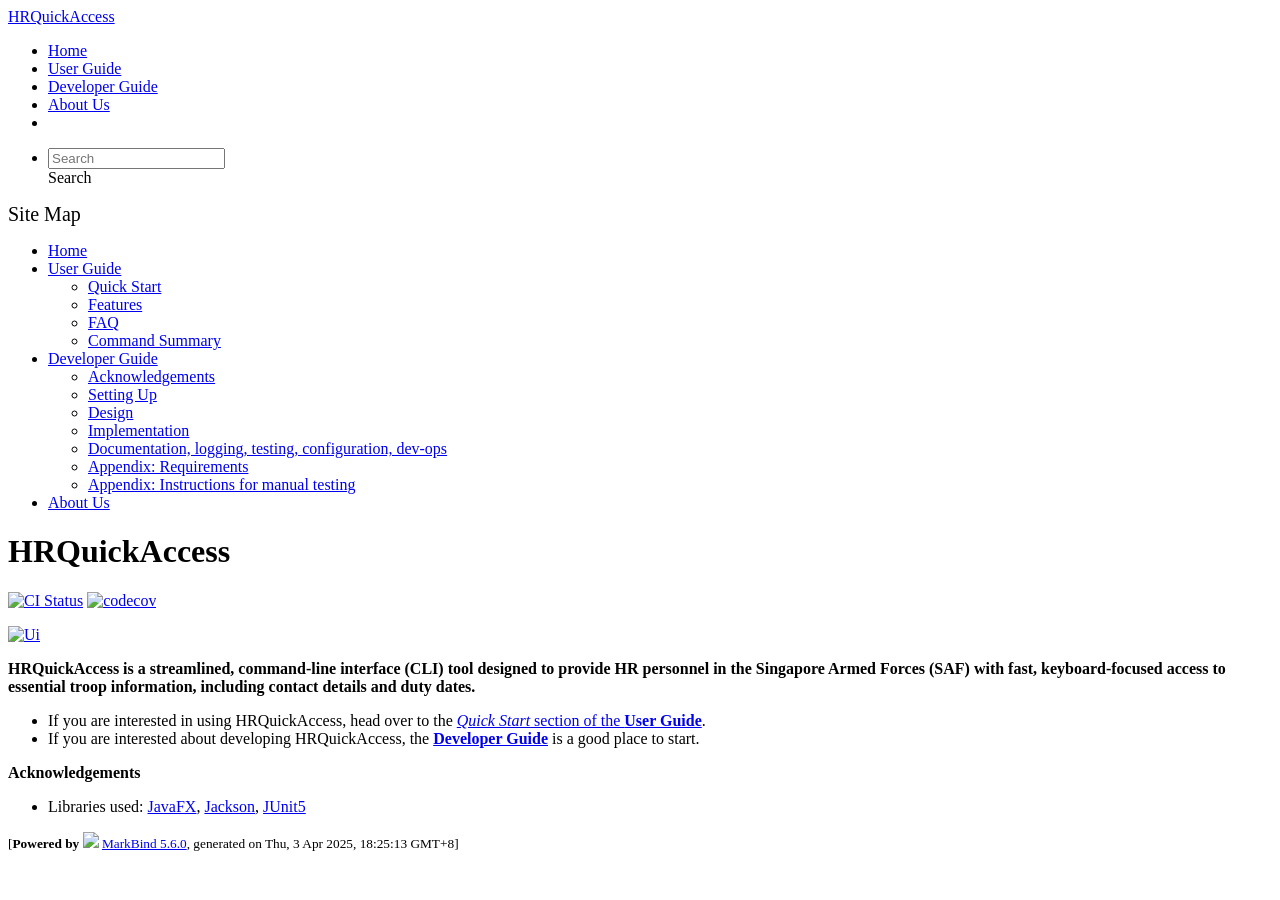
==== index.html @ c15113a1 "deploy: 02abb80db111db40e5d29a8211de2a7ccc72b0bf" ====
<!DOCTYPE html>
<html>
<head>
    <meta charset="utf-8">
    <meta http-equiv="X-UA-Compatible" content="IE=edge">
    <meta name="generator" content="MarkBind 5.6.0">
    <meta name="viewport" content="width=device-width, initial-scale=1"><title>HRQuickAccess - AddressBook Level-3</title> <link rel="stylesheet" href="/tp/markbind/css/bootstrap.min.css"> <link rel="stylesheet" href="/tp/markbind/fontawesome/css/all.min.css"> <link rel="stylesheet" href="/tp/markbind/glyphicons/css/bootstrap-glyphicons.min.css"><link rel="stylesheet" href="/tp/markbind/css/codeblock-light.min.css"><link rel="stylesheet" href="/tp/markbind/css/markbind.min.css"><link rel="stylesheet" href="/tp/plugins/markbind-plugin-anchors/markbind-plugin-anchors.css"><link rel="stylesheet" href="/tp/plugins/markbind-plugin-tree/markbind-plugin-tree.css">
    
  <link rel="stylesheet" href="/tp/stylesheets/main.css">
<link rel="icon" href="/tp/images/SeEduLogo.png"></head>
<script>
  const baseUrl = '/tp'
</script>
<body >
<div id="app" data-server-rendered="true"><header sticky=""><div data-v-7c0fd418><nav class="navbar navbar-expand-md d-print-none navbar-dark bg-dark" data-v-7c0fd418><div class="container-fluid" data-v-7c0fd418><div class="navbar-left" data-v-7c0fd418><a href="/tp/index.html" title="Home" class="navbar-brand" data-v-7c0fd418>HRQuickAccess</a></div> <div class="navbar-default" data-v-7c0fd418><ul class="navbar-nav me-auto mt-2 mt-lg-0" data-v-7c0fd418> <li data-v-7c0fd418><a href="/tp/index.html" class="nav-link" data-v-7c0fd418>Home</a></li> <li data-v-7c0fd418><a href="/tp/UserGuide.html" class="nav-link" data-v-7c0fd418>User Guide</a></li> <li data-v-7c0fd418><a href="/tp/DeveloperGuide.html" class="nav-link" data-v-7c0fd418>Developer Guide</a></li> <li data-v-7c0fd418><a href="/tp/AboutUs.html" class="nav-link" data-v-7c0fd418>About Us</a></li> <li data-v-7c0fd418><a href="https://github.com/AY2425S2-CS2103T-T15-1a/tp" target="_blank" class="nav-link" data-v-7c0fd418><span data-v-7c0fd418><span aria-hidden="true" class="fab fa-github" data-v-7c0fd418></span></span></a></li></ul></div> <ul class="navbar-nav navbar-right" data-v-7c0fd418><li data-v-7c0fd418><form class="navbar-form" data-v-7c0fd418><div class="dropdown" style="position:relative;" data-v-4f6e9aec><input data-bs-toggle="dropdown" type="text" placeholder="Search" autocomplete="off" value="" class="form-control" data-v-4f6e9aec> <div class="form-control placeholder-div-hidden" data-v-4f6e9aec>
      Search
    </div> <ul class="dropdown-menu search-dropdown-menu dropdown-menu-hidden dropdown-menu-end" data-v-4f6e9aec></ul></div></form></li></ul></div></nav> <div class="lower-navbar-container" style="display:none;" data-v-7c0fd418><!----> <!----></div></div></header> <div id="flex-body"><nav id="site-nav" data-v-e6005420><div class="site-nav-top" data-v-e6005420><div class="fw-bold mb-2" style="font-size:1.25rem;" data-v-e6005420>Site Map</div></div> <div class="nav-component slim-scroll" data-v-e6005420><div class="site-nav-root"><ul class="site-nav-list site-nav-list-root" data-v-e6005420><li data-v-e6005420><div onclick="handleSiteNavClick(this)" class="site-nav-default-list-item site-nav-list-item-0" data-v-e6005420><a href="/tp/index.html" data-v-e6005420>Home</a></div></li> <li data-v-e6005420><div onclick="handleSiteNavClick(this)" class="site-nav-default-list-item site-nav-list-item-0" data-v-e6005420><a href="/tp/UserGuide.html" data-v-e6005420>User Guide</a> <div class="site-nav-dropdown-btn-container" data-v-e6005420><i onclick="handleSiteNavClick(this.parentNode.parentNode, false); event.stopPropagation();" class="site-nav-dropdown-btn-icon site-nav-rotate-icon" data-v-e6005420><span aria-hidden="true" class="glyphicon glyphicon-menu-down" data-v-e6005420></span></i></div></div><ul class="site-nav-dropdown-container site-nav-dropdown-container-open site-nav-list" data-v-e6005420><li data-v-e6005420><div onclick="handleSiteNavClick(this)" class="site-nav-default-list-item site-nav-list-item-1" data-v-e6005420><a href="/tp/UserGuide.html#quick-start" data-v-e6005420>Quick Start</a></div></li> <li data-v-e6005420><div onclick="handleSiteNavClick(this)" class="site-nav-default-list-item site-nav-list-item-1" data-v-e6005420><a href="/tp/UserGuide.html#features" data-v-e6005420>Features</a></div></li> <li data-v-e6005420><div onclick="handleSiteNavClick(this)" class="site-nav-default-list-item site-nav-list-item-1" data-v-e6005420><a href="/tp/UserGuide.html#faq" data-v-e6005420>FAQ</a></div></li> <li data-v-e6005420><div onclick="handleSiteNavClick(this)" class="site-nav-default-list-item site-nav-list-item-1" data-v-e6005420><a href="/tp/UserGuide.html#faq" data-v-e6005420>Command Summary</a></div></li></ul></li> <li data-v-e6005420><div onclick="handleSiteNavClick(this)" class="site-nav-default-list-item site-nav-list-item-0" data-v-e6005420><a href="/tp/DeveloperGuide.html" data-v-e6005420>Developer Guide</a> <div class="site-nav-dropdown-btn-container" data-v-e6005420><i onclick="handleSiteNavClick(this.parentNode.parentNode, false); event.stopPropagation();" class="site-nav-dropdown-btn-icon site-nav-rotate-icon" data-v-e6005420><span aria-hidden="true" class="glyphicon glyphicon-menu-down" data-v-e6005420></span></i></div></div><ul class="site-nav-dropdown-container site-nav-dropdown-container-open site-nav-list" data-v-e6005420><li data-v-e6005420><div onclick="handleSiteNavClick(this)" class="site-nav-default-list-item site-nav-list-item-1" data-v-e6005420><a href="/tp/DeveloperGuide.html#acknowledgements" data-v-e6005420>Acknowledgements</a></div></li> <li data-v-e6005420><div onclick="handleSiteNavClick(this)" class="site-nav-default-list-item site-nav-list-item-1" data-v-e6005420><a href="/tp/DeveloperGuide.html#setting-up-getting-started" data-v-e6005420>Setting Up</a></div></li> <li data-v-e6005420><div onclick="handleSiteNavClick(this)" class="site-nav-default-list-item site-nav-list-item-1" data-v-e6005420><a href="/tp/DeveloperGuide.html#design" data-v-e6005420>Design</a></div></li> <li data-v-e6005420><div onclick="handleSiteNavClick(this)" class="site-nav-default-list-item site-nav-list-item-1" data-v-e6005420><a href="/tp/DeveloperGuide.html#implementation" data-v-e6005420>Implementation</a></div></li> <li data-v-e6005420><div onclick="handleSiteNavClick(this)" class="site-nav-default-list-item site-nav-list-item-1" data-v-e6005420><a href="/tp/DeveloperGuide.html#documentation-logging-testing-configuration-dev-ops" data-v-e6005420>Documentation, logging, testing, configuration, dev-ops</a></div></li> <li data-v-e6005420><div onclick="handleSiteNavClick(this)" class="site-nav-default-list-item site-nav-list-item-1" data-v-e6005420><a href="/tp/DeveloperGuide.html#appendix-requirements" data-v-e6005420>Appendix: Requirements</a></div></li> <li data-v-e6005420><div onclick="handleSiteNavClick(this)" class="site-nav-default-list-item site-nav-list-item-1" data-v-e6005420><a href="/tp/DeveloperGuide.html#appendix-instructions-for-manual-testing" data-v-e6005420>Appendix: Instructions for manual testing</a></div></li></ul></li> <li data-v-e6005420><div onclick="handleSiteNavClick(this)" class="site-nav-default-list-item site-nav-list-item-0" data-v-e6005420><a href="/tp/AboutUs.html" data-v-e6005420>About Us</a></div></li> <!----></ul></div></div> <!----></nav> <div id="content-wrapper"><h1 id="hrquickaccess">HRQuickAccess<a href="#hrquickaccess" onclick="event.stopPropagation()" class="fa fa-anchor"></a></h1> <p><a href="https://github.com/AY2425S2-CS2103T-T15-1a/tp/actions"><img src="https://github.com/ay2425s2-cs2103t-t15-1a/tp/workflows/Java%20CI/badge.svg" alt="CI Status" class="img-fluid"></a> <a href="https://app.codecov.io/gh/AY2425S2-CS2103T-T15-1a/tp"><img src="https://codecov.io/gh/ay2425s2-cs2103t-t15-1a/tp/branch/master/graph/badge.svg" alt="codecov" class="img-fluid"></a></p> <p><a href="/tp/images/Ui.png" target="_self"><img src="/tp/images/Ui.png" alt="Ui" class="img-fluid"></a></p> <p><strong>HRQuickAccess is a streamlined, command-line interface (CLI) tool designed to provide HR personnel in the Singapore Armed Forces (SAF) with fast, keyboard-focused access to essential troop information, including contact details and duty dates.</strong></p> <ul><li>If you are interested in using HRQuickAccess, head over to the <a href="/tp/UserGuide.html#quick-start"><em>Quick Start</em> section of the <strong>User Guide</strong></a>.</li> <li>If you are interested about developing HRQuickAccess, the <a href="/tp/DeveloperGuide.html"><strong>Developer Guide</strong></a> is a good place to start.</li></ul> <p><strong>Acknowledgements</strong></p> <ul><li>Libraries used: <a href="https://openjfx.io/">JavaFX</a>, <a href="https://github.com/FasterXML/jackson">Jackson</a>, <a href="https://github.com/junit-team/junit5">JUnit5</a></li></ul></div> <nav id="page-nav" data-v-e6005420><div class="nav-component slim-scroll" data-v-e6005420></div> <!----></nav> <div aria-hidden="true" class="scroll-top-button fa-lg d-print-none" style="display:none;bottom:2%;right:2%;position:fixed;"><i class="fas fa-arrow-circle-up"></i></div></div> <footer><div class="text-center"><small>[<span><strong>Powered by</strong></span> <img src="https://markbind.org/favicon.ico" width="30"> <a href="https://markbind.org/">MarkBind 5.6.0</a>, generated on Thu, 3 Apr 2025, 18:25:13 GMT+8]</small></div></footer></div>
</body><script src="/tp/markbind/js/bootstrap-utility.min.js"></script>
<script src="/tp/markbind/js/polyfill.min.js"></script>
<script src="/tp/markbind/js/vue.min.js"></script>
<script src="/tp/markbind/js/markbind.min.js"></script>
<script src="index.page-vue-render.js"></script>
<script>
  MarkBind.setupWithSearch()
</script>
</html>
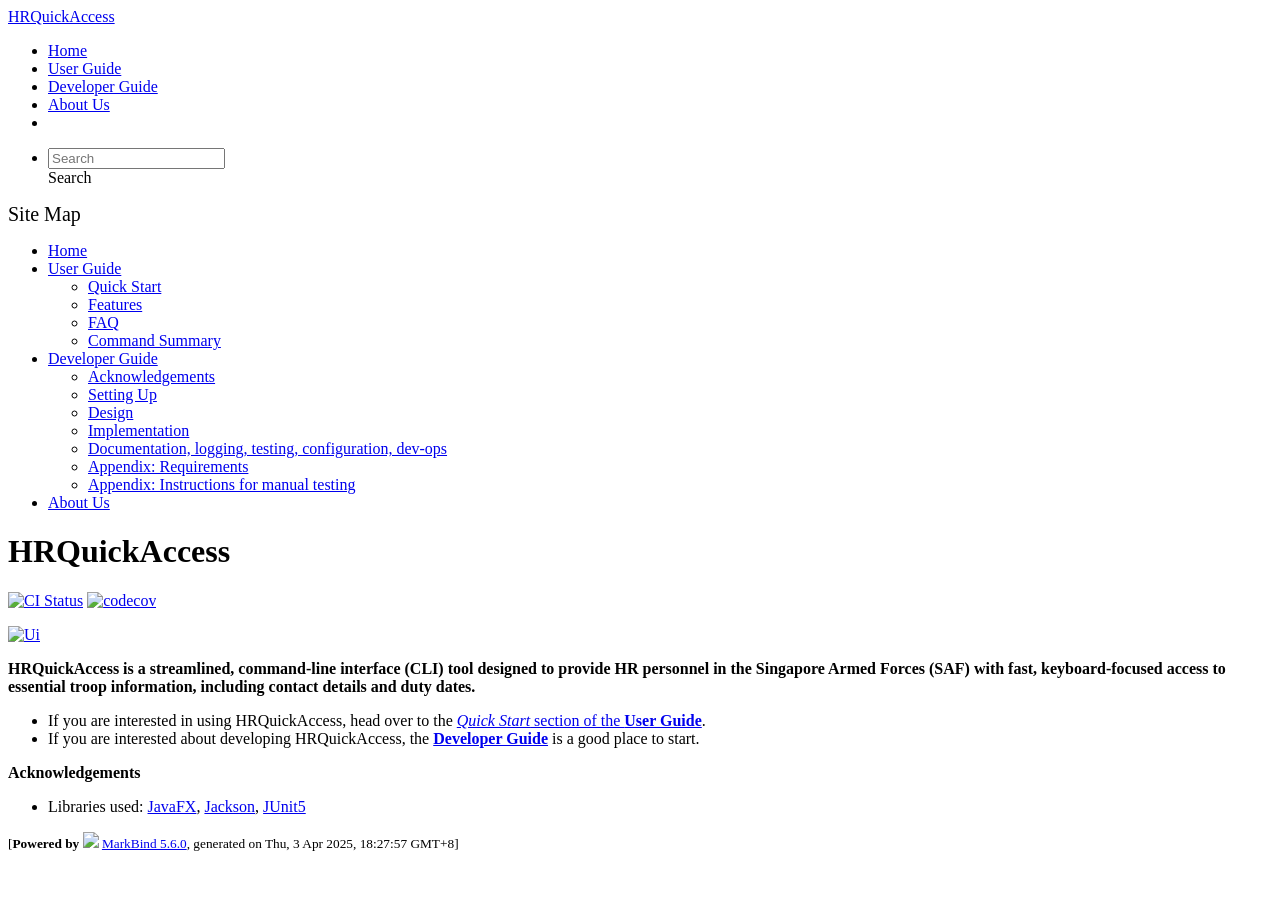
==== commit 80c692e6: "deploy: 2d036e7d8d0405f60038a819330a72cb5addc80f" ====
--- a/index.html
+++ b/index.html
@@ -14,7 +14,7 @@
 <body >
 <div id="app" data-server-rendered="true"><header sticky=""><div data-v-7c0fd418><nav class="navbar navbar-expand-md d-print-none navbar-dark bg-dark" data-v-7c0fd418><div class="container-fluid" data-v-7c0fd418><div class="navbar-left" data-v-7c0fd418><a href="/tp/index.html" title="Home" class="navbar-brand" data-v-7c0fd418>HRQuickAccess</a></div> <div class="navbar-default" data-v-7c0fd418><ul class="navbar-nav me-auto mt-2 mt-lg-0" data-v-7c0fd418> <li data-v-7c0fd418><a href="/tp/index.html" class="nav-link" data-v-7c0fd418>Home</a></li> <li data-v-7c0fd418><a href="/tp/UserGuide.html" class="nav-link" data-v-7c0fd418>User Guide</a></li> <li data-v-7c0fd418><a href="/tp/DeveloperGuide.html" class="nav-link" data-v-7c0fd418>Developer Guide</a></li> <li data-v-7c0fd418><a href="/tp/AboutUs.html" class="nav-link" data-v-7c0fd418>About Us</a></li> <li data-v-7c0fd418><a href="https://github.com/AY2425S2-CS2103T-T15-1a/tp" target="_blank" class="nav-link" data-v-7c0fd418><span data-v-7c0fd418><span aria-hidden="true" class="fab fa-github" data-v-7c0fd418></span></span></a></li></ul></div> <ul class="navbar-nav navbar-right" data-v-7c0fd418><li data-v-7c0fd418><form class="navbar-form" data-v-7c0fd418><div class="dropdown" style="position:relative;" data-v-4f6e9aec><input data-bs-toggle="dropdown" type="text" placeholder="Search" autocomplete="off" value="" class="form-control" data-v-4f6e9aec> <div class="form-control placeholder-div-hidden" data-v-4f6e9aec>
       Search
-    </div> <ul class="dropdown-menu search-dropdown-menu dropdown-menu-hidden dropdown-menu-end" data-v-4f6e9aec></ul></div></form></li></ul></div></nav> <div class="lower-navbar-container" style="display:none;" data-v-7c0fd418><!----> <!----></div></div></header> <div id="flex-body"><nav id="site-nav" data-v-e6005420><div class="site-nav-top" data-v-e6005420><div class="fw-bold mb-2" style="font-size:1.25rem;" data-v-e6005420>Site Map</div></div> <div class="nav-component slim-scroll" data-v-e6005420><div class="site-nav-root"><ul class="site-nav-list site-nav-list-root" data-v-e6005420><li data-v-e6005420><div onclick="handleSiteNavClick(this)" class="site-nav-default-list-item site-nav-list-item-0" data-v-e6005420><a href="/tp/index.html" data-v-e6005420>Home</a></div></li> <li data-v-e6005420><div onclick="handleSiteNavClick(this)" class="site-nav-default-list-item site-nav-list-item-0" data-v-e6005420><a href="/tp/UserGuide.html" data-v-e6005420>User Guide</a> <div class="site-nav-dropdown-btn-container" data-v-e6005420><i onclick="handleSiteNavClick(this.parentNode.parentNode, false); event.stopPropagation();" class="site-nav-dropdown-btn-icon site-nav-rotate-icon" data-v-e6005420><span aria-hidden="true" class="glyphicon glyphicon-menu-down" data-v-e6005420></span></i></div></div><ul class="site-nav-dropdown-container site-nav-dropdown-container-open site-nav-list" data-v-e6005420><li data-v-e6005420><div onclick="handleSiteNavClick(this)" class="site-nav-default-list-item site-nav-list-item-1" data-v-e6005420><a href="/tp/UserGuide.html#quick-start" data-v-e6005420>Quick Start</a></div></li> <li data-v-e6005420><div onclick="handleSiteNavClick(this)" class="site-nav-default-list-item site-nav-list-item-1" data-v-e6005420><a href="/tp/UserGuide.html#features" data-v-e6005420>Features</a></div></li> <li data-v-e6005420><div onclick="handleSiteNavClick(this)" class="site-nav-default-list-item site-nav-list-item-1" data-v-e6005420><a href="/tp/UserGuide.html#faq" data-v-e6005420>FAQ</a></div></li> <li data-v-e6005420><div onclick="handleSiteNavClick(this)" class="site-nav-default-list-item site-nav-list-item-1" data-v-e6005420><a href="/tp/UserGuide.html#faq" data-v-e6005420>Command Summary</a></div></li></ul></li> <li data-v-e6005420><div onclick="handleSiteNavClick(this)" class="site-nav-default-list-item site-nav-list-item-0" data-v-e6005420><a href="/tp/DeveloperGuide.html" data-v-e6005420>Developer Guide</a> <div class="site-nav-dropdown-btn-container" data-v-e6005420><i onclick="handleSiteNavClick(this.parentNode.parentNode, false); event.stopPropagation();" class="site-nav-dropdown-btn-icon site-nav-rotate-icon" data-v-e6005420><span aria-hidden="true" class="glyphicon glyphicon-menu-down" data-v-e6005420></span></i></div></div><ul class="site-nav-dropdown-container site-nav-dropdown-container-open site-nav-list" data-v-e6005420><li data-v-e6005420><div onclick="handleSiteNavClick(this)" class="site-nav-default-list-item site-nav-list-item-1" data-v-e6005420><a href="/tp/DeveloperGuide.html#acknowledgements" data-v-e6005420>Acknowledgements</a></div></li> <li data-v-e6005420><div onclick="handleSiteNavClick(this)" class="site-nav-default-list-item site-nav-list-item-1" data-v-e6005420><a href="/tp/DeveloperGuide.html#setting-up-getting-started" data-v-e6005420>Setting Up</a></div></li> <li data-v-e6005420><div onclick="handleSiteNavClick(this)" class="site-nav-default-list-item site-nav-list-item-1" data-v-e6005420><a href="/tp/DeveloperGuide.html#design" data-v-e6005420>Design</a></div></li> <li data-v-e6005420><div onclick="handleSiteNavClick(this)" class="site-nav-default-list-item site-nav-list-item-1" data-v-e6005420><a href="/tp/DeveloperGuide.html#implementation" data-v-e6005420>Implementation</a></div></li> <li data-v-e6005420><div onclick="handleSiteNavClick(this)" class="site-nav-default-list-item site-nav-list-item-1" data-v-e6005420><a href="/tp/DeveloperGuide.html#documentation-logging-testing-configuration-dev-ops" data-v-e6005420>Documentation, logging, testing, configuration, dev-ops</a></div></li> <li data-v-e6005420><div onclick="handleSiteNavClick(this)" class="site-nav-default-list-item site-nav-list-item-1" data-v-e6005420><a href="/tp/DeveloperGuide.html#appendix-requirements" data-v-e6005420>Appendix: Requirements</a></div></li> <li data-v-e6005420><div onclick="handleSiteNavClick(this)" class="site-nav-default-list-item site-nav-list-item-1" data-v-e6005420><a href="/tp/DeveloperGuide.html#appendix-instructions-for-manual-testing" data-v-e6005420>Appendix: Instructions for manual testing</a></div></li></ul></li> <li data-v-e6005420><div onclick="handleSiteNavClick(this)" class="site-nav-default-list-item site-nav-list-item-0" data-v-e6005420><a href="/tp/AboutUs.html" data-v-e6005420>About Us</a></div></li> <!----></ul></div></div> <!----></nav> <div id="content-wrapper"><h1 id="hrquickaccess">HRQuickAccess<a href="#hrquickaccess" onclick="event.stopPropagation()" class="fa fa-anchor"></a></h1> <p><a href="https://github.com/AY2425S2-CS2103T-T15-1a/tp/actions"><img src="https://github.com/ay2425s2-cs2103t-t15-1a/tp/workflows/Java%20CI/badge.svg" alt="CI Status" class="img-fluid"></a> <a href="https://app.codecov.io/gh/AY2425S2-CS2103T-T15-1a/tp"><img src="https://codecov.io/gh/ay2425s2-cs2103t-t15-1a/tp/branch/master/graph/badge.svg" alt="codecov" class="img-fluid"></a></p> <p><a href="/tp/images/Ui.png" target="_self"><img src="/tp/images/Ui.png" alt="Ui" class="img-fluid"></a></p> <p><strong>HRQuickAccess is a streamlined, command-line interface (CLI) tool designed to provide HR personnel in the Singapore Armed Forces (SAF) with fast, keyboard-focused access to essential troop information, including contact details and duty dates.</strong></p> <ul><li>If you are interested in using HRQuickAccess, head over to the <a href="/tp/UserGuide.html#quick-start"><em>Quick Start</em> section of the <strong>User Guide</strong></a>.</li> <li>If you are interested about developing HRQuickAccess, the <a href="/tp/DeveloperGuide.html"><strong>Developer Guide</strong></a> is a good place to start.</li></ul> <p><strong>Acknowledgements</strong></p> <ul><li>Libraries used: <a href="https://openjfx.io/">JavaFX</a>, <a href="https://github.com/FasterXML/jackson">Jackson</a>, <a href="https://github.com/junit-team/junit5">JUnit5</a></li></ul></div> <nav id="page-nav" data-v-e6005420><div class="nav-component slim-scroll" data-v-e6005420></div> <!----></nav> <div aria-hidden="true" class="scroll-top-button fa-lg d-print-none" style="display:none;bottom:2%;right:2%;position:fixed;"><i class="fas fa-arrow-circle-up"></i></div></div> <footer><div class="text-center"><small>[<span><strong>Powered by</strong></span> <img src="https://markbind.org/favicon.ico" width="30"> <a href="https://markbind.org/">MarkBind 5.6.0</a>, generated on Thu, 3 Apr 2025, 18:25:13 GMT+8]</small></div></footer></div>
+    </div> <ul class="dropdown-menu search-dropdown-menu dropdown-menu-hidden dropdown-menu-end" data-v-4f6e9aec></ul></div></form></li></ul></div></nav> <div class="lower-navbar-container" style="display:none;" data-v-7c0fd418><!----> <!----></div></div></header> <div id="flex-body"><nav id="site-nav" data-v-e6005420><div class="site-nav-top" data-v-e6005420><div class="fw-bold mb-2" style="font-size:1.25rem;" data-v-e6005420>Site Map</div></div> <div class="nav-component slim-scroll" data-v-e6005420><div class="site-nav-root"><ul class="site-nav-list site-nav-list-root" data-v-e6005420><li data-v-e6005420><div onclick="handleSiteNavClick(this)" class="site-nav-default-list-item site-nav-list-item-0" data-v-e6005420><a href="/tp/index.html" data-v-e6005420>Home</a></div></li> <li data-v-e6005420><div onclick="handleSiteNavClick(this)" class="site-nav-default-list-item site-nav-list-item-0" data-v-e6005420><a href="/tp/UserGuide.html" data-v-e6005420>User Guide</a> <div class="site-nav-dropdown-btn-container" data-v-e6005420><i onclick="handleSiteNavClick(this.parentNode.parentNode, false); event.stopPropagation();" class="site-nav-dropdown-btn-icon site-nav-rotate-icon" data-v-e6005420><span aria-hidden="true" class="glyphicon glyphicon-menu-down" data-v-e6005420></span></i></div></div><ul class="site-nav-dropdown-container site-nav-dropdown-container-open site-nav-list" data-v-e6005420><li data-v-e6005420><div onclick="handleSiteNavClick(this)" class="site-nav-default-list-item site-nav-list-item-1" data-v-e6005420><a href="/tp/UserGuide.html#quick-start" data-v-e6005420>Quick Start</a></div></li> <li data-v-e6005420><div onclick="handleSiteNavClick(this)" class="site-nav-default-list-item site-nav-list-item-1" data-v-e6005420><a href="/tp/UserGuide.html#features" data-v-e6005420>Features</a></div></li> <li data-v-e6005420><div onclick="handleSiteNavClick(this)" class="site-nav-default-list-item site-nav-list-item-1" data-v-e6005420><a href="/tp/UserGuide.html#faq" data-v-e6005420>FAQ</a></div></li> <li data-v-e6005420><div onclick="handleSiteNavClick(this)" class="site-nav-default-list-item site-nav-list-item-1" data-v-e6005420><a href="/tp/UserGuide.html#faq" data-v-e6005420>Command Summary</a></div></li></ul></li> <li data-v-e6005420><div onclick="handleSiteNavClick(this)" class="site-nav-default-list-item site-nav-list-item-0" data-v-e6005420><a href="/tp/DeveloperGuide.html" data-v-e6005420>Developer Guide</a> <div class="site-nav-dropdown-btn-container" data-v-e6005420><i onclick="handleSiteNavClick(this.parentNode.parentNode, false); event.stopPropagation();" class="site-nav-dropdown-btn-icon site-nav-rotate-icon" data-v-e6005420><span aria-hidden="true" class="glyphicon glyphicon-menu-down" data-v-e6005420></span></i></div></div><ul class="site-nav-dropdown-container site-nav-dropdown-container-open site-nav-list" data-v-e6005420><li data-v-e6005420><div onclick="handleSiteNavClick(this)" class="site-nav-default-list-item site-nav-list-item-1" data-v-e6005420><a href="/tp/DeveloperGuide.html#acknowledgements" data-v-e6005420>Acknowledgements</a></div></li> <li data-v-e6005420><div onclick="handleSiteNavClick(this)" class="site-nav-default-list-item site-nav-list-item-1" data-v-e6005420><a href="/tp/DeveloperGuide.html#setting-up-getting-started" data-v-e6005420>Setting Up</a></div></li> <li data-v-e6005420><div onclick="handleSiteNavClick(this)" class="site-nav-default-list-item site-nav-list-item-1" data-v-e6005420><a href="/tp/DeveloperGuide.html#design" data-v-e6005420>Design</a></div></li> <li data-v-e6005420><div onclick="handleSiteNavClick(this)" class="site-nav-default-list-item site-nav-list-item-1" data-v-e6005420><a href="/tp/DeveloperGuide.html#implementation" data-v-e6005420>Implementation</a></div></li> <li data-v-e6005420><div onclick="handleSiteNavClick(this)" class="site-nav-default-list-item site-nav-list-item-1" data-v-e6005420><a href="/tp/DeveloperGuide.html#documentation-logging-testing-configuration-dev-ops" data-v-e6005420>Documentation, logging, testing, configuration, dev-ops</a></div></li> <li data-v-e6005420><div onclick="handleSiteNavClick(this)" class="site-nav-default-list-item site-nav-list-item-1" data-v-e6005420><a href="/tp/DeveloperGuide.html#appendix-requirements" data-v-e6005420>Appendix: Requirements</a></div></li> <li data-v-e6005420><div onclick="handleSiteNavClick(this)" class="site-nav-default-list-item site-nav-list-item-1" data-v-e6005420><a href="/tp/DeveloperGuide.html#appendix-instructions-for-manual-testing" data-v-e6005420>Appendix: Instructions for manual testing</a></div></li></ul></li> <li data-v-e6005420><div onclick="handleSiteNavClick(this)" class="site-nav-default-list-item site-nav-list-item-0" data-v-e6005420><a href="/tp/AboutUs.html" data-v-e6005420>About Us</a></div></li> <!----></ul></div></div> <!----></nav> <div id="content-wrapper"><h1 id="hrquickaccess">HRQuickAccess<a href="#hrquickaccess" onclick="event.stopPropagation()" class="fa fa-anchor"></a></h1> <p><a href="https://github.com/AY2425S2-CS2103T-T15-1a/tp/actions"><img src="https://github.com/ay2425s2-cs2103t-t15-1a/tp/workflows/Java%20CI/badge.svg" alt="CI Status" class="img-fluid"></a> <a href="https://app.codecov.io/gh/AY2425S2-CS2103T-T15-1a/tp"><img src="https://codecov.io/gh/ay2425s2-cs2103t-t15-1a/tp/branch/master/graph/badge.svg" alt="codecov" class="img-fluid"></a></p> <p><a href="/tp/images/Ui.png" target="_self"><img src="/tp/images/Ui.png" alt="Ui" class="img-fluid"></a></p> <p><strong>HRQuickAccess is a streamlined, command-line interface (CLI) tool designed to provide HR personnel in the Singapore Armed Forces (SAF) with fast, keyboard-focused access to essential troop information, including contact details and duty dates.</strong></p> <ul><li>If you are interested in using HRQuickAccess, head over to the <a href="/tp/UserGuide.html#quick-start"><em>Quick Start</em> section of the <strong>User Guide</strong></a>.</li> <li>If you are interested about developing HRQuickAccess, the <a href="/tp/DeveloperGuide.html"><strong>Developer Guide</strong></a> is a good place to start.</li></ul> <p><strong>Acknowledgements</strong></p> <ul><li>Libraries used: <a href="https://openjfx.io/">JavaFX</a>, <a href="https://github.com/FasterXML/jackson">Jackson</a>, <a href="https://github.com/junit-team/junit5">JUnit5</a></li></ul></div> <nav id="page-nav" data-v-e6005420><div class="nav-component slim-scroll" data-v-e6005420></div> <!----></nav> <div aria-hidden="true" class="scroll-top-button fa-lg d-print-none" style="display:none;bottom:2%;right:2%;position:fixed;"><i class="fas fa-arrow-circle-up"></i></div></div> <footer><div class="text-center"><small>[<span><strong>Powered by</strong></span> <img src="https://markbind.org/favicon.ico" width="30"> <a href="https://markbind.org/">MarkBind 5.6.0</a>, generated on Thu, 3 Apr 2025, 18:27:57 GMT+8]</small></div></footer></div>
 </body><script src="/tp/markbind/js/bootstrap-utility.min.js"></script>
 <script src="/tp/markbind/js/polyfill.min.js"></script>
 <script src="/tp/markbind/js/vue.min.js"></script>
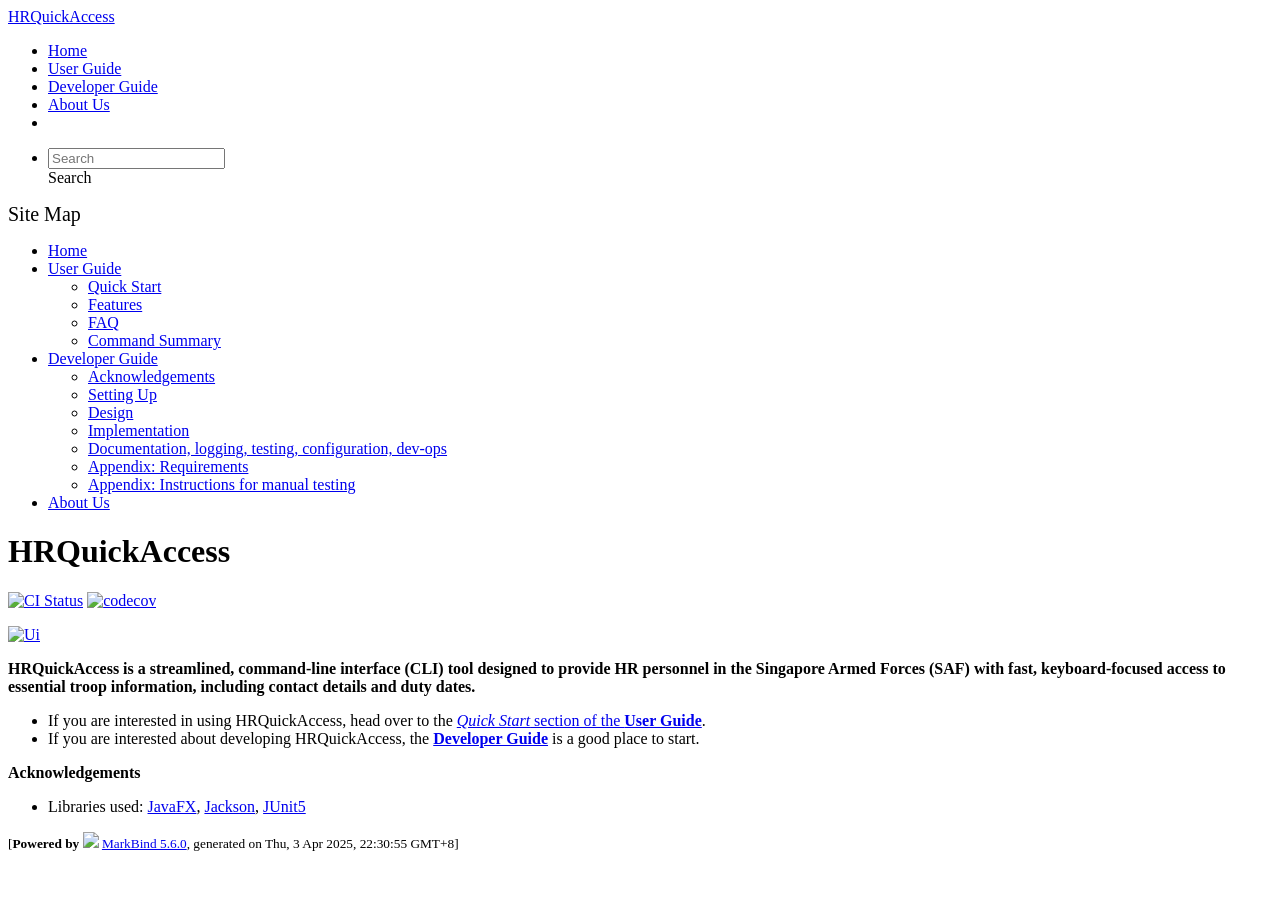
==== commit 7f352c36: "deploy: b8162c19827acec542e4da0403509fd7bc7396b6" ====
--- a/index.html
+++ b/index.html
@@ -14,7 +14,7 @@
 <body >
 <div id="app" data-server-rendered="true"><header sticky=""><div data-v-7c0fd418><nav class="navbar navbar-expand-md d-print-none navbar-dark bg-dark" data-v-7c0fd418><div class="container-fluid" data-v-7c0fd418><div class="navbar-left" data-v-7c0fd418><a href="/tp/index.html" title="Home" class="navbar-brand" data-v-7c0fd418>HRQuickAccess</a></div> <div class="navbar-default" data-v-7c0fd418><ul class="navbar-nav me-auto mt-2 mt-lg-0" data-v-7c0fd418> <li data-v-7c0fd418><a href="/tp/index.html" class="nav-link" data-v-7c0fd418>Home</a></li> <li data-v-7c0fd418><a href="/tp/UserGuide.html" class="nav-link" data-v-7c0fd418>User Guide</a></li> <li data-v-7c0fd418><a href="/tp/DeveloperGuide.html" class="nav-link" data-v-7c0fd418>Developer Guide</a></li> <li data-v-7c0fd418><a href="/tp/AboutUs.html" class="nav-link" data-v-7c0fd418>About Us</a></li> <li data-v-7c0fd418><a href="https://github.com/AY2425S2-CS2103T-T15-1a/tp" target="_blank" class="nav-link" data-v-7c0fd418><span data-v-7c0fd418><span aria-hidden="true" class="fab fa-github" data-v-7c0fd418></span></span></a></li></ul></div> <ul class="navbar-nav navbar-right" data-v-7c0fd418><li data-v-7c0fd418><form class="navbar-form" data-v-7c0fd418><div class="dropdown" style="position:relative;" data-v-4f6e9aec><input data-bs-toggle="dropdown" type="text" placeholder="Search" autocomplete="off" value="" class="form-control" data-v-4f6e9aec> <div class="form-control placeholder-div-hidden" data-v-4f6e9aec>
       Search
-    </div> <ul class="dropdown-menu search-dropdown-menu dropdown-menu-hidden dropdown-menu-end" data-v-4f6e9aec></ul></div></form></li></ul></div></nav> <div class="lower-navbar-container" style="display:none;" data-v-7c0fd418><!----> <!----></div></div></header> <div id="flex-body"><nav id="site-nav" data-v-e6005420><div class="site-nav-top" data-v-e6005420><div class="fw-bold mb-2" style="font-size:1.25rem;" data-v-e6005420>Site Map</div></div> <div class="nav-component slim-scroll" data-v-e6005420><div class="site-nav-root"><ul class="site-nav-list site-nav-list-root" data-v-e6005420><li data-v-e6005420><div onclick="handleSiteNavClick(this)" class="site-nav-default-list-item site-nav-list-item-0" data-v-e6005420><a href="/tp/index.html" data-v-e6005420>Home</a></div></li> <li data-v-e6005420><div onclick="handleSiteNavClick(this)" class="site-nav-default-list-item site-nav-list-item-0" data-v-e6005420><a href="/tp/UserGuide.html" data-v-e6005420>User Guide</a> <div class="site-nav-dropdown-btn-container" data-v-e6005420><i onclick="handleSiteNavClick(this.parentNode.parentNode, false); event.stopPropagation();" class="site-nav-dropdown-btn-icon site-nav-rotate-icon" data-v-e6005420><span aria-hidden="true" class="glyphicon glyphicon-menu-down" data-v-e6005420></span></i></div></div><ul class="site-nav-dropdown-container site-nav-dropdown-container-open site-nav-list" data-v-e6005420><li data-v-e6005420><div onclick="handleSiteNavClick(this)" class="site-nav-default-list-item site-nav-list-item-1" data-v-e6005420><a href="/tp/UserGuide.html#quick-start" data-v-e6005420>Quick Start</a></div></li> <li data-v-e6005420><div onclick="handleSiteNavClick(this)" class="site-nav-default-list-item site-nav-list-item-1" data-v-e6005420><a href="/tp/UserGuide.html#features" data-v-e6005420>Features</a></div></li> <li data-v-e6005420><div onclick="handleSiteNavClick(this)" class="site-nav-default-list-item site-nav-list-item-1" data-v-e6005420><a href="/tp/UserGuide.html#faq" data-v-e6005420>FAQ</a></div></li> <li data-v-e6005420><div onclick="handleSiteNavClick(this)" class="site-nav-default-list-item site-nav-list-item-1" data-v-e6005420><a href="/tp/UserGuide.html#faq" data-v-e6005420>Command Summary</a></div></li></ul></li> <li data-v-e6005420><div onclick="handleSiteNavClick(this)" class="site-nav-default-list-item site-nav-list-item-0" data-v-e6005420><a href="/tp/DeveloperGuide.html" data-v-e6005420>Developer Guide</a> <div class="site-nav-dropdown-btn-container" data-v-e6005420><i onclick="handleSiteNavClick(this.parentNode.parentNode, false); event.stopPropagation();" class="site-nav-dropdown-btn-icon site-nav-rotate-icon" data-v-e6005420><span aria-hidden="true" class="glyphicon glyphicon-menu-down" data-v-e6005420></span></i></div></div><ul class="site-nav-dropdown-container site-nav-dropdown-container-open site-nav-list" data-v-e6005420><li data-v-e6005420><div onclick="handleSiteNavClick(this)" class="site-nav-default-list-item site-nav-list-item-1" data-v-e6005420><a href="/tp/DeveloperGuide.html#acknowledgements" data-v-e6005420>Acknowledgements</a></div></li> <li data-v-e6005420><div onclick="handleSiteNavClick(this)" class="site-nav-default-list-item site-nav-list-item-1" data-v-e6005420><a href="/tp/DeveloperGuide.html#setting-up-getting-started" data-v-e6005420>Setting Up</a></div></li> <li data-v-e6005420><div onclick="handleSiteNavClick(this)" class="site-nav-default-list-item site-nav-list-item-1" data-v-e6005420><a href="/tp/DeveloperGuide.html#design" data-v-e6005420>Design</a></div></li> <li data-v-e6005420><div onclick="handleSiteNavClick(this)" class="site-nav-default-list-item site-nav-list-item-1" data-v-e6005420><a href="/tp/DeveloperGuide.html#implementation" data-v-e6005420>Implementation</a></div></li> <li data-v-e6005420><div onclick="handleSiteNavClick(this)" class="site-nav-default-list-item site-nav-list-item-1" data-v-e6005420><a href="/tp/DeveloperGuide.html#documentation-logging-testing-configuration-dev-ops" data-v-e6005420>Documentation, logging, testing, configuration, dev-ops</a></div></li> <li data-v-e6005420><div onclick="handleSiteNavClick(this)" class="site-nav-default-list-item site-nav-list-item-1" data-v-e6005420><a href="/tp/DeveloperGuide.html#appendix-requirements" data-v-e6005420>Appendix: Requirements</a></div></li> <li data-v-e6005420><div onclick="handleSiteNavClick(this)" class="site-nav-default-list-item site-nav-list-item-1" data-v-e6005420><a href="/tp/DeveloperGuide.html#appendix-instructions-for-manual-testing" data-v-e6005420>Appendix: Instructions for manual testing</a></div></li></ul></li> <li data-v-e6005420><div onclick="handleSiteNavClick(this)" class="site-nav-default-list-item site-nav-list-item-0" data-v-e6005420><a href="/tp/AboutUs.html" data-v-e6005420>About Us</a></div></li> <!----></ul></div></div> <!----></nav> <div id="content-wrapper"><h1 id="hrquickaccess">HRQuickAccess<a href="#hrquickaccess" onclick="event.stopPropagation()" class="fa fa-anchor"></a></h1> <p><a href="https://github.com/AY2425S2-CS2103T-T15-1a/tp/actions"><img src="https://github.com/ay2425s2-cs2103t-t15-1a/tp/workflows/Java%20CI/badge.svg" alt="CI Status" class="img-fluid"></a> <a href="https://app.codecov.io/gh/AY2425S2-CS2103T-T15-1a/tp"><img src="https://codecov.io/gh/ay2425s2-cs2103t-t15-1a/tp/branch/master/graph/badge.svg" alt="codecov" class="img-fluid"></a></p> <p><a href="/tp/images/Ui.png" target="_self"><img src="/tp/images/Ui.png" alt="Ui" class="img-fluid"></a></p> <p><strong>HRQuickAccess is a streamlined, command-line interface (CLI) tool designed to provide HR personnel in the Singapore Armed Forces (SAF) with fast, keyboard-focused access to essential troop information, including contact details and duty dates.</strong></p> <ul><li>If you are interested in using HRQuickAccess, head over to the <a href="/tp/UserGuide.html#quick-start"><em>Quick Start</em> section of the <strong>User Guide</strong></a>.</li> <li>If you are interested about developing HRQuickAccess, the <a href="/tp/DeveloperGuide.html"><strong>Developer Guide</strong></a> is a good place to start.</li></ul> <p><strong>Acknowledgements</strong></p> <ul><li>Libraries used: <a href="https://openjfx.io/">JavaFX</a>, <a href="https://github.com/FasterXML/jackson">Jackson</a>, <a href="https://github.com/junit-team/junit5">JUnit5</a></li></ul></div> <nav id="page-nav" data-v-e6005420><div class="nav-component slim-scroll" data-v-e6005420></div> <!----></nav> <div aria-hidden="true" class="scroll-top-button fa-lg d-print-none" style="display:none;bottom:2%;right:2%;position:fixed;"><i class="fas fa-arrow-circle-up"></i></div></div> <footer><div class="text-center"><small>[<span><strong>Powered by</strong></span> <img src="https://markbind.org/favicon.ico" width="30"> <a href="https://markbind.org/">MarkBind 5.6.0</a>, generated on Thu, 3 Apr 2025, 18:27:57 GMT+8]</small></div></footer></div>
+    </div> <ul class="dropdown-menu search-dropdown-menu dropdown-menu-hidden dropdown-menu-end" data-v-4f6e9aec></ul></div></form></li></ul></div></nav> <div class="lower-navbar-container" style="display:none;" data-v-7c0fd418><!----> <!----></div></div></header> <div id="flex-body"><nav id="site-nav" data-v-e6005420><div class="site-nav-top" data-v-e6005420><div class="fw-bold mb-2" style="font-size:1.25rem;" data-v-e6005420>Site Map</div></div> <div class="nav-component slim-scroll" data-v-e6005420><div class="site-nav-root"><ul class="site-nav-list site-nav-list-root" data-v-e6005420><li data-v-e6005420><div onclick="handleSiteNavClick(this)" class="site-nav-default-list-item site-nav-list-item-0" data-v-e6005420><a href="/tp/index.html" data-v-e6005420>Home</a></div></li> <li data-v-e6005420><div onclick="handleSiteNavClick(this)" class="site-nav-default-list-item site-nav-list-item-0" data-v-e6005420><a href="/tp/UserGuide.html" data-v-e6005420>User Guide</a> <div class="site-nav-dropdown-btn-container" data-v-e6005420><i onclick="handleSiteNavClick(this.parentNode.parentNode, false); event.stopPropagation();" class="site-nav-dropdown-btn-icon site-nav-rotate-icon" data-v-e6005420><span aria-hidden="true" class="glyphicon glyphicon-menu-down" data-v-e6005420></span></i></div></div><ul class="site-nav-dropdown-container site-nav-dropdown-container-open site-nav-list" data-v-e6005420><li data-v-e6005420><div onclick="handleSiteNavClick(this)" class="site-nav-default-list-item site-nav-list-item-1" data-v-e6005420><a href="/tp/UserGuide.html#quick-start" data-v-e6005420>Quick Start</a></div></li> <li data-v-e6005420><div onclick="handleSiteNavClick(this)" class="site-nav-default-list-item site-nav-list-item-1" data-v-e6005420><a href="/tp/UserGuide.html#features" data-v-e6005420>Features</a></div></li> <li data-v-e6005420><div onclick="handleSiteNavClick(this)" class="site-nav-default-list-item site-nav-list-item-1" data-v-e6005420><a href="/tp/UserGuide.html#faq" data-v-e6005420>FAQ</a></div></li> <li data-v-e6005420><div onclick="handleSiteNavClick(this)" class="site-nav-default-list-item site-nav-list-item-1" data-v-e6005420><a href="/tp/UserGuide.html#faq" data-v-e6005420>Command Summary</a></div></li></ul></li> <li data-v-e6005420><div onclick="handleSiteNavClick(this)" class="site-nav-default-list-item site-nav-list-item-0" data-v-e6005420><a href="/tp/DeveloperGuide.html" data-v-e6005420>Developer Guide</a> <div class="site-nav-dropdown-btn-container" data-v-e6005420><i onclick="handleSiteNavClick(this.parentNode.parentNode, false); event.stopPropagation();" class="site-nav-dropdown-btn-icon site-nav-rotate-icon" data-v-e6005420><span aria-hidden="true" class="glyphicon glyphicon-menu-down" data-v-e6005420></span></i></div></div><ul class="site-nav-dropdown-container site-nav-dropdown-container-open site-nav-list" data-v-e6005420><li data-v-e6005420><div onclick="handleSiteNavClick(this)" class="site-nav-default-list-item site-nav-list-item-1" data-v-e6005420><a href="/tp/DeveloperGuide.html#acknowledgements" data-v-e6005420>Acknowledgements</a></div></li> <li data-v-e6005420><div onclick="handleSiteNavClick(this)" class="site-nav-default-list-item site-nav-list-item-1" data-v-e6005420><a href="/tp/DeveloperGuide.html#setting-up-getting-started" data-v-e6005420>Setting Up</a></div></li> <li data-v-e6005420><div onclick="handleSiteNavClick(this)" class="site-nav-default-list-item site-nav-list-item-1" data-v-e6005420><a href="/tp/DeveloperGuide.html#design" data-v-e6005420>Design</a></div></li> <li data-v-e6005420><div onclick="handleSiteNavClick(this)" class="site-nav-default-list-item site-nav-list-item-1" data-v-e6005420><a href="/tp/DeveloperGuide.html#implementation" data-v-e6005420>Implementation</a></div></li> <li data-v-e6005420><div onclick="handleSiteNavClick(this)" class="site-nav-default-list-item site-nav-list-item-1" data-v-e6005420><a href="/tp/DeveloperGuide.html#documentation-logging-testing-configuration-dev-ops" data-v-e6005420>Documentation, logging, testing, configuration, dev-ops</a></div></li> <li data-v-e6005420><div onclick="handleSiteNavClick(this)" class="site-nav-default-list-item site-nav-list-item-1" data-v-e6005420><a href="/tp/DeveloperGuide.html#appendix-requirements" data-v-e6005420>Appendix: Requirements</a></div></li> <li data-v-e6005420><div onclick="handleSiteNavClick(this)" class="site-nav-default-list-item site-nav-list-item-1" data-v-e6005420><a href="/tp/DeveloperGuide.html#appendix-instructions-for-manual-testing" data-v-e6005420>Appendix: Instructions for manual testing</a></div></li></ul></li> <li data-v-e6005420><div onclick="handleSiteNavClick(this)" class="site-nav-default-list-item site-nav-list-item-0" data-v-e6005420><a href="/tp/AboutUs.html" data-v-e6005420>About Us</a></div></li> <!----></ul></div></div> <!----></nav> <div id="content-wrapper"><h1 id="hrquickaccess">HRQuickAccess<a href="#hrquickaccess" onclick="event.stopPropagation()" class="fa fa-anchor"></a></h1> <p><a href="https://github.com/AY2425S2-CS2103T-T15-1a/tp/actions"><img src="https://github.com/ay2425s2-cs2103t-t15-1a/tp/workflows/Java%20CI/badge.svg" alt="CI Status" class="img-fluid"></a> <a href="https://app.codecov.io/gh/AY2425S2-CS2103T-T15-1a/tp"><img src="https://codecov.io/gh/ay2425s2-cs2103t-t15-1a/tp/branch/master/graph/badge.svg" alt="codecov" class="img-fluid"></a></p> <p><a href="/tp/images/Ui.png" target="_self"><img src="/tp/images/Ui.png" alt="Ui" class="img-fluid"></a></p> <p><strong>HRQuickAccess is a streamlined, command-line interface (CLI) tool designed to provide HR personnel in the Singapore Armed Forces (SAF) with fast, keyboard-focused access to essential troop information, including contact details and duty dates.</strong></p> <ul><li>If you are interested in using HRQuickAccess, head over to the <a href="/tp/UserGuide.html#quick-start"><em>Quick Start</em> section of the <strong>User Guide</strong></a>.</li> <li>If you are interested about developing HRQuickAccess, the <a href="/tp/DeveloperGuide.html"><strong>Developer Guide</strong></a> is a good place to start.</li></ul> <p><strong>Acknowledgements</strong></p> <ul><li>Libraries used: <a href="https://openjfx.io/">JavaFX</a>, <a href="https://github.com/FasterXML/jackson">Jackson</a>, <a href="https://github.com/junit-team/junit5">JUnit5</a></li></ul></div> <nav id="page-nav" data-v-e6005420><div class="nav-component slim-scroll" data-v-e6005420></div> <!----></nav> <div aria-hidden="true" class="scroll-top-button fa-lg d-print-none" style="display:none;bottom:2%;right:2%;position:fixed;"><i class="fas fa-arrow-circle-up"></i></div></div> <footer><div class="text-center"><small>[<span><strong>Powered by</strong></span> <img src="https://markbind.org/favicon.ico" width="30"> <a href="https://markbind.org/">MarkBind 5.6.0</a>, generated on Thu, 3 Apr 2025, 22:30:55 GMT+8]</small></div></footer></div>
 </body><script src="/tp/markbind/js/bootstrap-utility.min.js"></script>
 <script src="/tp/markbind/js/polyfill.min.js"></script>
 <script src="/tp/markbind/js/vue.min.js"></script>
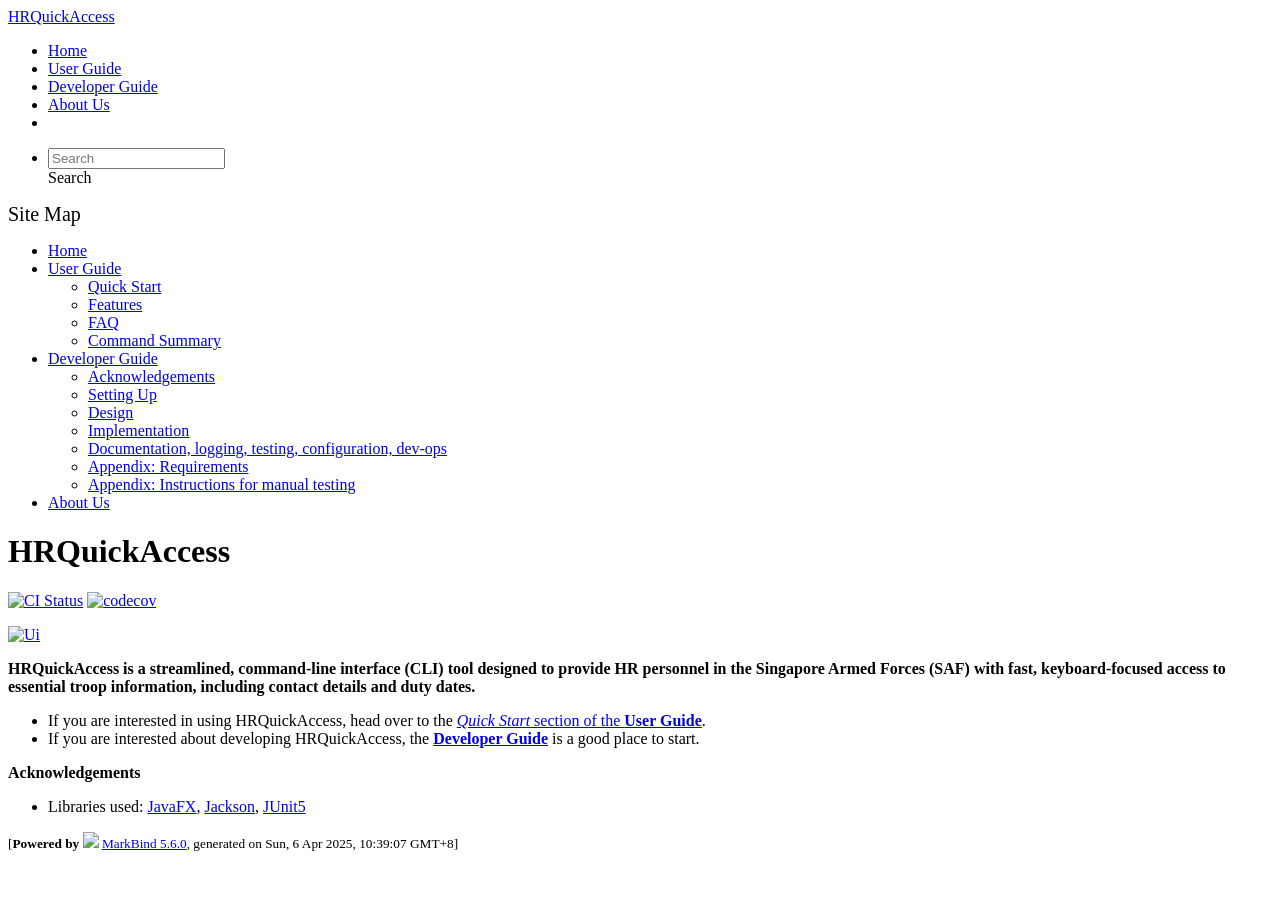
==== commit 8320ad86: "deploy: ddb71b0deb0009661f9c24f90d40f9ed1664c99d" ====
--- a/index.html
+++ b/index.html
@@ -14,7 +14,7 @@
 <body >
 <div id="app" data-server-rendered="true"><header sticky=""><div data-v-7c0fd418><nav class="navbar navbar-expand-md d-print-none navbar-dark bg-dark" data-v-7c0fd418><div class="container-fluid" data-v-7c0fd418><div class="navbar-left" data-v-7c0fd418><a href="/tp/index.html" title="Home" class="navbar-brand" data-v-7c0fd418>HRQuickAccess</a></div> <div class="navbar-default" data-v-7c0fd418><ul class="navbar-nav me-auto mt-2 mt-lg-0" data-v-7c0fd418> <li data-v-7c0fd418><a href="/tp/index.html" class="nav-link" data-v-7c0fd418>Home</a></li> <li data-v-7c0fd418><a href="/tp/UserGuide.html" class="nav-link" data-v-7c0fd418>User Guide</a></li> <li data-v-7c0fd418><a href="/tp/DeveloperGuide.html" class="nav-link" data-v-7c0fd418>Developer Guide</a></li> <li data-v-7c0fd418><a href="/tp/AboutUs.html" class="nav-link" data-v-7c0fd418>About Us</a></li> <li data-v-7c0fd418><a href="https://github.com/AY2425S2-CS2103T-T15-1a/tp" target="_blank" class="nav-link" data-v-7c0fd418><span data-v-7c0fd418><span aria-hidden="true" class="fab fa-github" data-v-7c0fd418></span></span></a></li></ul></div> <ul class="navbar-nav navbar-right" data-v-7c0fd418><li data-v-7c0fd418><form class="navbar-form" data-v-7c0fd418><div class="dropdown" style="position:relative;" data-v-4f6e9aec><input data-bs-toggle="dropdown" type="text" placeholder="Search" autocomplete="off" value="" class="form-control" data-v-4f6e9aec> <div class="form-control placeholder-div-hidden" data-v-4f6e9aec>
       Search
-    </div> <ul class="dropdown-menu search-dropdown-menu dropdown-menu-hidden dropdown-menu-end" data-v-4f6e9aec></ul></div></form></li></ul></div></nav> <div class="lower-navbar-container" style="display:none;" data-v-7c0fd418><!----> <!----></div></div></header> <div id="flex-body"><nav id="site-nav" data-v-e6005420><div class="site-nav-top" data-v-e6005420><div class="fw-bold mb-2" style="font-size:1.25rem;" data-v-e6005420>Site Map</div></div> <div class="nav-component slim-scroll" data-v-e6005420><div class="site-nav-root"><ul class="site-nav-list site-nav-list-root" data-v-e6005420><li data-v-e6005420><div onclick="handleSiteNavClick(this)" class="site-nav-default-list-item site-nav-list-item-0" data-v-e6005420><a href="/tp/index.html" data-v-e6005420>Home</a></div></li> <li data-v-e6005420><div onclick="handleSiteNavClick(this)" class="site-nav-default-list-item site-nav-list-item-0" data-v-e6005420><a href="/tp/UserGuide.html" data-v-e6005420>User Guide</a> <div class="site-nav-dropdown-btn-container" data-v-e6005420><i onclick="handleSiteNavClick(this.parentNode.parentNode, false); event.stopPropagation();" class="site-nav-dropdown-btn-icon site-nav-rotate-icon" data-v-e6005420><span aria-hidden="true" class="glyphicon glyphicon-menu-down" data-v-e6005420></span></i></div></div><ul class="site-nav-dropdown-container site-nav-dropdown-container-open site-nav-list" data-v-e6005420><li data-v-e6005420><div onclick="handleSiteNavClick(this)" class="site-nav-default-list-item site-nav-list-item-1" data-v-e6005420><a href="/tp/UserGuide.html#quick-start" data-v-e6005420>Quick Start</a></div></li> <li data-v-e6005420><div onclick="handleSiteNavClick(this)" class="site-nav-default-list-item site-nav-list-item-1" data-v-e6005420><a href="/tp/UserGuide.html#features" data-v-e6005420>Features</a></div></li> <li data-v-e6005420><div onclick="handleSiteNavClick(this)" class="site-nav-default-list-item site-nav-list-item-1" data-v-e6005420><a href="/tp/UserGuide.html#faq" data-v-e6005420>FAQ</a></div></li> <li data-v-e6005420><div onclick="handleSiteNavClick(this)" class="site-nav-default-list-item site-nav-list-item-1" data-v-e6005420><a href="/tp/UserGuide.html#faq" data-v-e6005420>Command Summary</a></div></li></ul></li> <li data-v-e6005420><div onclick="handleSiteNavClick(this)" class="site-nav-default-list-item site-nav-list-item-0" data-v-e6005420><a href="/tp/DeveloperGuide.html" data-v-e6005420>Developer Guide</a> <div class="site-nav-dropdown-btn-container" data-v-e6005420><i onclick="handleSiteNavClick(this.parentNode.parentNode, false); event.stopPropagation();" class="site-nav-dropdown-btn-icon site-nav-rotate-icon" data-v-e6005420><span aria-hidden="true" class="glyphicon glyphicon-menu-down" data-v-e6005420></span></i></div></div><ul class="site-nav-dropdown-container site-nav-dropdown-container-open site-nav-list" data-v-e6005420><li data-v-e6005420><div onclick="handleSiteNavClick(this)" class="site-nav-default-list-item site-nav-list-item-1" data-v-e6005420><a href="/tp/DeveloperGuide.html#acknowledgements" data-v-e6005420>Acknowledgements</a></div></li> <li data-v-e6005420><div onclick="handleSiteNavClick(this)" class="site-nav-default-list-item site-nav-list-item-1" data-v-e6005420><a href="/tp/DeveloperGuide.html#setting-up-getting-started" data-v-e6005420>Setting Up</a></div></li> <li data-v-e6005420><div onclick="handleSiteNavClick(this)" class="site-nav-default-list-item site-nav-list-item-1" data-v-e6005420><a href="/tp/DeveloperGuide.html#design" data-v-e6005420>Design</a></div></li> <li data-v-e6005420><div onclick="handleSiteNavClick(this)" class="site-nav-default-list-item site-nav-list-item-1" data-v-e6005420><a href="/tp/DeveloperGuide.html#implementation" data-v-e6005420>Implementation</a></div></li> <li data-v-e6005420><div onclick="handleSiteNavClick(this)" class="site-nav-default-list-item site-nav-list-item-1" data-v-e6005420><a href="/tp/DeveloperGuide.html#documentation-logging-testing-configuration-dev-ops" data-v-e6005420>Documentation, logging, testing, configuration, dev-ops</a></div></li> <li data-v-e6005420><div onclick="handleSiteNavClick(this)" class="site-nav-default-list-item site-nav-list-item-1" data-v-e6005420><a href="/tp/DeveloperGuide.html#appendix-requirements" data-v-e6005420>Appendix: Requirements</a></div></li> <li data-v-e6005420><div onclick="handleSiteNavClick(this)" class="site-nav-default-list-item site-nav-list-item-1" data-v-e6005420><a href="/tp/DeveloperGuide.html#appendix-instructions-for-manual-testing" data-v-e6005420>Appendix: Instructions for manual testing</a></div></li></ul></li> <li data-v-e6005420><div onclick="handleSiteNavClick(this)" class="site-nav-default-list-item site-nav-list-item-0" data-v-e6005420><a href="/tp/AboutUs.html" data-v-e6005420>About Us</a></div></li> <!----></ul></div></div> <!----></nav> <div id="content-wrapper"><h1 id="hrquickaccess">HRQuickAccess<a href="#hrquickaccess" onclick="event.stopPropagation()" class="fa fa-anchor"></a></h1> <p><a href="https://github.com/AY2425S2-CS2103T-T15-1a/tp/actions"><img src="https://github.com/ay2425s2-cs2103t-t15-1a/tp/workflows/Java%20CI/badge.svg" alt="CI Status" class="img-fluid"></a> <a href="https://app.codecov.io/gh/AY2425S2-CS2103T-T15-1a/tp"><img src="https://codecov.io/gh/ay2425s2-cs2103t-t15-1a/tp/branch/master/graph/badge.svg" alt="codecov" class="img-fluid"></a></p> <p><a href="/tp/images/Ui.png" target="_self"><img src="/tp/images/Ui.png" alt="Ui" class="img-fluid"></a></p> <p><strong>HRQuickAccess is a streamlined, command-line interface (CLI) tool designed to provide HR personnel in the Singapore Armed Forces (SAF) with fast, keyboard-focused access to essential troop information, including contact details and duty dates.</strong></p> <ul><li>If you are interested in using HRQuickAccess, head over to the <a href="/tp/UserGuide.html#quick-start"><em>Quick Start</em> section of the <strong>User Guide</strong></a>.</li> <li>If you are interested about developing HRQuickAccess, the <a href="/tp/DeveloperGuide.html"><strong>Developer Guide</strong></a> is a good place to start.</li></ul> <p><strong>Acknowledgements</strong></p> <ul><li>Libraries used: <a href="https://openjfx.io/">JavaFX</a>, <a href="https://github.com/FasterXML/jackson">Jackson</a>, <a href="https://github.com/junit-team/junit5">JUnit5</a></li></ul></div> <nav id="page-nav" data-v-e6005420><div class="nav-component slim-scroll" data-v-e6005420></div> <!----></nav> <div aria-hidden="true" class="scroll-top-button fa-lg d-print-none" style="display:none;bottom:2%;right:2%;position:fixed;"><i class="fas fa-arrow-circle-up"></i></div></div> <footer><div class="text-center"><small>[<span><strong>Powered by</strong></span> <img src="https://markbind.org/favicon.ico" width="30"> <a href="https://markbind.org/">MarkBind 5.6.0</a>, generated on Thu, 3 Apr 2025, 22:30:55 GMT+8]</small></div></footer></div>
+    </div> <ul class="dropdown-menu search-dropdown-menu dropdown-menu-hidden dropdown-menu-end" data-v-4f6e9aec></ul></div></form></li></ul></div></nav> <div class="lower-navbar-container" style="display:none;" data-v-7c0fd418><!----> <!----></div></div></header> <div id="flex-body"><nav id="site-nav" data-v-e6005420><div class="site-nav-top" data-v-e6005420><div class="fw-bold mb-2" style="font-size:1.25rem;" data-v-e6005420>Site Map</div></div> <div class="nav-component slim-scroll" data-v-e6005420><div class="site-nav-root"><ul class="site-nav-list site-nav-list-root" data-v-e6005420><li data-v-e6005420><div onclick="handleSiteNavClick(this)" class="site-nav-default-list-item site-nav-list-item-0" data-v-e6005420><a href="/tp/index.html" data-v-e6005420>Home</a></div></li> <li data-v-e6005420><div onclick="handleSiteNavClick(this)" class="site-nav-default-list-item site-nav-list-item-0" data-v-e6005420><a href="/tp/UserGuide.html" data-v-e6005420>User Guide</a> <div class="site-nav-dropdown-btn-container" data-v-e6005420><i onclick="handleSiteNavClick(this.parentNode.parentNode, false); event.stopPropagation();" class="site-nav-dropdown-btn-icon site-nav-rotate-icon" data-v-e6005420><span aria-hidden="true" class="glyphicon glyphicon-menu-down" data-v-e6005420></span></i></div></div><ul class="site-nav-dropdown-container site-nav-dropdown-container-open site-nav-list" data-v-e6005420><li data-v-e6005420><div onclick="handleSiteNavClick(this)" class="site-nav-default-list-item site-nav-list-item-1" data-v-e6005420><a href="/tp/UserGuide.html#quick-start" data-v-e6005420>Quick Start</a></div></li> <li data-v-e6005420><div onclick="handleSiteNavClick(this)" class="site-nav-default-list-item site-nav-list-item-1" data-v-e6005420><a href="/tp/UserGuide.html#features" data-v-e6005420>Features</a></div></li> <li data-v-e6005420><div onclick="handleSiteNavClick(this)" class="site-nav-default-list-item site-nav-list-item-1" data-v-e6005420><a href="/tp/UserGuide.html#faq" data-v-e6005420>FAQ</a></div></li> <li data-v-e6005420><div onclick="handleSiteNavClick(this)" class="site-nav-default-list-item site-nav-list-item-1" data-v-e6005420><a href="/tp/UserGuide.html#faq" data-v-e6005420>Command Summary</a></div></li></ul></li> <li data-v-e6005420><div onclick="handleSiteNavClick(this)" class="site-nav-default-list-item site-nav-list-item-0" data-v-e6005420><a href="/tp/DeveloperGuide.html" data-v-e6005420>Developer Guide</a> <div class="site-nav-dropdown-btn-container" data-v-e6005420><i onclick="handleSiteNavClick(this.parentNode.parentNode, false); event.stopPropagation();" class="site-nav-dropdown-btn-icon site-nav-rotate-icon" data-v-e6005420><span aria-hidden="true" class="glyphicon glyphicon-menu-down" data-v-e6005420></span></i></div></div><ul class="site-nav-dropdown-container site-nav-dropdown-container-open site-nav-list" data-v-e6005420><li data-v-e6005420><div onclick="handleSiteNavClick(this)" class="site-nav-default-list-item site-nav-list-item-1" data-v-e6005420><a href="/tp/DeveloperGuide.html#acknowledgements" data-v-e6005420>Acknowledgements</a></div></li> <li data-v-e6005420><div onclick="handleSiteNavClick(this)" class="site-nav-default-list-item site-nav-list-item-1" data-v-e6005420><a href="/tp/DeveloperGuide.html#setting-up-getting-started" data-v-e6005420>Setting Up</a></div></li> <li data-v-e6005420><div onclick="handleSiteNavClick(this)" class="site-nav-default-list-item site-nav-list-item-1" data-v-e6005420><a href="/tp/DeveloperGuide.html#design" data-v-e6005420>Design</a></div></li> <li data-v-e6005420><div onclick="handleSiteNavClick(this)" class="site-nav-default-list-item site-nav-list-item-1" data-v-e6005420><a href="/tp/DeveloperGuide.html#implementation" data-v-e6005420>Implementation</a></div></li> <li data-v-e6005420><div onclick="handleSiteNavClick(this)" class="site-nav-default-list-item site-nav-list-item-1" data-v-e6005420><a href="/tp/DeveloperGuide.html#documentation-logging-testing-configuration-dev-ops" data-v-e6005420>Documentation, logging, testing, configuration, dev-ops</a></div></li> <li data-v-e6005420><div onclick="handleSiteNavClick(this)" class="site-nav-default-list-item site-nav-list-item-1" data-v-e6005420><a href="/tp/DeveloperGuide.html#appendix-requirements" data-v-e6005420>Appendix: Requirements</a></div></li> <li data-v-e6005420><div onclick="handleSiteNavClick(this)" class="site-nav-default-list-item site-nav-list-item-1" data-v-e6005420><a href="/tp/DeveloperGuide.html#appendix-instructions-for-manual-testing" data-v-e6005420>Appendix: Instructions for manual testing</a></div></li></ul></li> <li data-v-e6005420><div onclick="handleSiteNavClick(this)" class="site-nav-default-list-item site-nav-list-item-0" data-v-e6005420><a href="/tp/AboutUs.html" data-v-e6005420>About Us</a></div></li> <!----></ul></div></div> <!----></nav> <div id="content-wrapper"><h1 id="hrquickaccess">HRQuickAccess<a href="#hrquickaccess" onclick="event.stopPropagation()" class="fa fa-anchor"></a></h1> <p><a href="https://github.com/AY2425S2-CS2103T-T15-1a/tp/actions"><img src="https://github.com/ay2425s2-cs2103t-t15-1a/tp/workflows/Java%20CI/badge.svg" alt="CI Status" class="img-fluid"></a> <a href="https://app.codecov.io/gh/AY2425S2-CS2103T-T15-1a/tp"><img src="https://codecov.io/gh/ay2425s2-cs2103t-t15-1a/tp/branch/master/graph/badge.svg" alt="codecov" class="img-fluid"></a></p> <p><a href="/tp/images/Ui.png" target="_self"><img src="/tp/images/Ui.png" alt="Ui" class="img-fluid"></a></p> <p><strong>HRQuickAccess is a streamlined, command-line interface (CLI) tool designed to provide HR personnel in the Singapore Armed Forces (SAF) with fast, keyboard-focused access to essential troop information, including contact details and duty dates.</strong></p> <ul><li>If you are interested in using HRQuickAccess, head over to the <a href="/tp/UserGuide.html#quick-start"><em>Quick Start</em> section of the <strong>User Guide</strong></a>.</li> <li>If you are interested about developing HRQuickAccess, the <a href="/tp/DeveloperGuide.html"><strong>Developer Guide</strong></a> is a good place to start.</li></ul> <p><strong>Acknowledgements</strong></p> <ul><li>Libraries used: <a href="https://openjfx.io/">JavaFX</a>, <a href="https://github.com/FasterXML/jackson">Jackson</a>, <a href="https://github.com/junit-team/junit5">JUnit5</a></li></ul></div> <nav id="page-nav" data-v-e6005420><div class="nav-component slim-scroll" data-v-e6005420></div> <!----></nav> <div aria-hidden="true" class="scroll-top-button fa-lg d-print-none" style="display:none;bottom:2%;right:2%;position:fixed;"><i class="fas fa-arrow-circle-up"></i></div></div> <footer><div class="text-center"><small>[<span><strong>Powered by</strong></span> <img src="https://markbind.org/favicon.ico" width="30"> <a href="https://markbind.org/">MarkBind 5.6.0</a>, generated on Sun, 6 Apr 2025, 10:39:07 GMT+8]</small></div></footer></div>
 </body><script src="/tp/markbind/js/bootstrap-utility.min.js"></script>
 <script src="/tp/markbind/js/polyfill.min.js"></script>
 <script src="/tp/markbind/js/vue.min.js"></script>
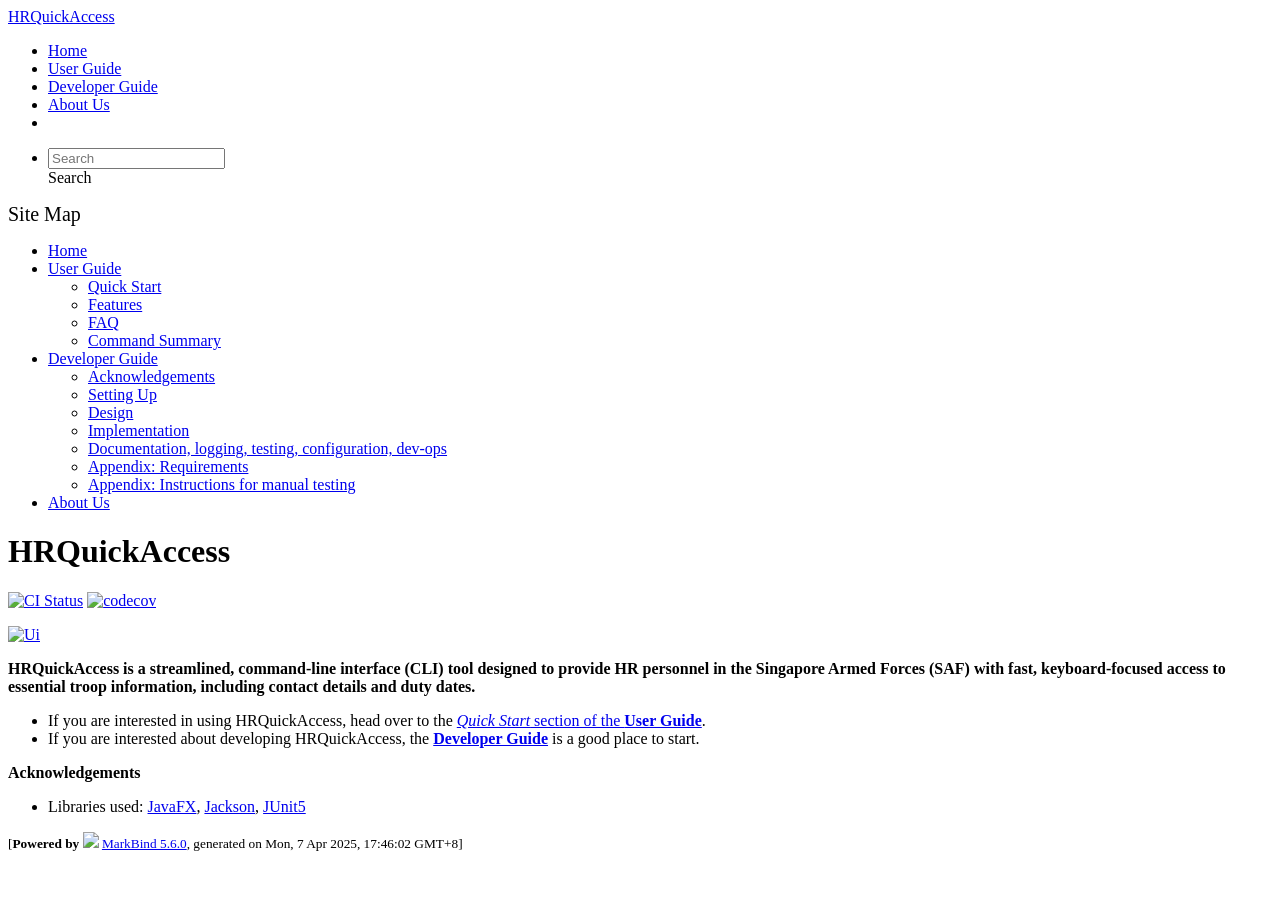
==== commit 538f8cf7: "deploy: 414230f47cc29f2ad3367e62cf4a872de2473977" ====
--- a/index.html
+++ b/index.html
@@ -14,7 +14,7 @@
 <body >
 <div id="app" data-server-rendered="true"><header sticky=""><div data-v-7c0fd418><nav class="navbar navbar-expand-md d-print-none navbar-dark bg-dark" data-v-7c0fd418><div class="container-fluid" data-v-7c0fd418><div class="navbar-left" data-v-7c0fd418><a href="/tp/index.html" title="Home" class="navbar-brand" data-v-7c0fd418>HRQuickAccess</a></div> <div class="navbar-default" data-v-7c0fd418><ul class="navbar-nav me-auto mt-2 mt-lg-0" data-v-7c0fd418> <li data-v-7c0fd418><a href="/tp/index.html" class="nav-link" data-v-7c0fd418>Home</a></li> <li data-v-7c0fd418><a href="/tp/UserGuide.html" class="nav-link" data-v-7c0fd418>User Guide</a></li> <li data-v-7c0fd418><a href="/tp/DeveloperGuide.html" class="nav-link" data-v-7c0fd418>Developer Guide</a></li> <li data-v-7c0fd418><a href="/tp/AboutUs.html" class="nav-link" data-v-7c0fd418>About Us</a></li> <li data-v-7c0fd418><a href="https://github.com/AY2425S2-CS2103T-T15-1a/tp" target="_blank" class="nav-link" data-v-7c0fd418><span data-v-7c0fd418><span aria-hidden="true" class="fab fa-github" data-v-7c0fd418></span></span></a></li></ul></div> <ul class="navbar-nav navbar-right" data-v-7c0fd418><li data-v-7c0fd418><form class="navbar-form" data-v-7c0fd418><div class="dropdown" style="position:relative;" data-v-4f6e9aec><input data-bs-toggle="dropdown" type="text" placeholder="Search" autocomplete="off" value="" class="form-control" data-v-4f6e9aec> <div class="form-control placeholder-div-hidden" data-v-4f6e9aec>
       Search
-    </div> <ul class="dropdown-menu search-dropdown-menu dropdown-menu-hidden dropdown-menu-end" data-v-4f6e9aec></ul></div></form></li></ul></div></nav> <div class="lower-navbar-container" style="display:none;" data-v-7c0fd418><!----> <!----></div></div></header> <div id="flex-body"><nav id="site-nav" data-v-e6005420><div class="site-nav-top" data-v-e6005420><div class="fw-bold mb-2" style="font-size:1.25rem;" data-v-e6005420>Site Map</div></div> <div class="nav-component slim-scroll" data-v-e6005420><div class="site-nav-root"><ul class="site-nav-list site-nav-list-root" data-v-e6005420><li data-v-e6005420><div onclick="handleSiteNavClick(this)" class="site-nav-default-list-item site-nav-list-item-0" data-v-e6005420><a href="/tp/index.html" data-v-e6005420>Home</a></div></li> <li data-v-e6005420><div onclick="handleSiteNavClick(this)" class="site-nav-default-list-item site-nav-list-item-0" data-v-e6005420><a href="/tp/UserGuide.html" data-v-e6005420>User Guide</a> <div class="site-nav-dropdown-btn-container" data-v-e6005420><i onclick="handleSiteNavClick(this.parentNode.parentNode, false); event.stopPropagation();" class="site-nav-dropdown-btn-icon site-nav-rotate-icon" data-v-e6005420><span aria-hidden="true" class="glyphicon glyphicon-menu-down" data-v-e6005420></span></i></div></div><ul class="site-nav-dropdown-container site-nav-dropdown-container-open site-nav-list" data-v-e6005420><li data-v-e6005420><div onclick="handleSiteNavClick(this)" class="site-nav-default-list-item site-nav-list-item-1" data-v-e6005420><a href="/tp/UserGuide.html#quick-start" data-v-e6005420>Quick Start</a></div></li> <li data-v-e6005420><div onclick="handleSiteNavClick(this)" class="site-nav-default-list-item site-nav-list-item-1" data-v-e6005420><a href="/tp/UserGuide.html#features" data-v-e6005420>Features</a></div></li> <li data-v-e6005420><div onclick="handleSiteNavClick(this)" class="site-nav-default-list-item site-nav-list-item-1" data-v-e6005420><a href="/tp/UserGuide.html#faq" data-v-e6005420>FAQ</a></div></li> <li data-v-e6005420><div onclick="handleSiteNavClick(this)" class="site-nav-default-list-item site-nav-list-item-1" data-v-e6005420><a href="/tp/UserGuide.html#faq" data-v-e6005420>Command Summary</a></div></li></ul></li> <li data-v-e6005420><div onclick="handleSiteNavClick(this)" class="site-nav-default-list-item site-nav-list-item-0" data-v-e6005420><a href="/tp/DeveloperGuide.html" data-v-e6005420>Developer Guide</a> <div class="site-nav-dropdown-btn-container" data-v-e6005420><i onclick="handleSiteNavClick(this.parentNode.parentNode, false); event.stopPropagation();" class="site-nav-dropdown-btn-icon site-nav-rotate-icon" data-v-e6005420><span aria-hidden="true" class="glyphicon glyphicon-menu-down" data-v-e6005420></span></i></div></div><ul class="site-nav-dropdown-container site-nav-dropdown-container-open site-nav-list" data-v-e6005420><li data-v-e6005420><div onclick="handleSiteNavClick(this)" class="site-nav-default-list-item site-nav-list-item-1" data-v-e6005420><a href="/tp/DeveloperGuide.html#acknowledgements" data-v-e6005420>Acknowledgements</a></div></li> <li data-v-e6005420><div onclick="handleSiteNavClick(this)" class="site-nav-default-list-item site-nav-list-item-1" data-v-e6005420><a href="/tp/DeveloperGuide.html#setting-up-getting-started" data-v-e6005420>Setting Up</a></div></li> <li data-v-e6005420><div onclick="handleSiteNavClick(this)" class="site-nav-default-list-item site-nav-list-item-1" data-v-e6005420><a href="/tp/DeveloperGuide.html#design" data-v-e6005420>Design</a></div></li> <li data-v-e6005420><div onclick="handleSiteNavClick(this)" class="site-nav-default-list-item site-nav-list-item-1" data-v-e6005420><a href="/tp/DeveloperGuide.html#implementation" data-v-e6005420>Implementation</a></div></li> <li data-v-e6005420><div onclick="handleSiteNavClick(this)" class="site-nav-default-list-item site-nav-list-item-1" data-v-e6005420><a href="/tp/DeveloperGuide.html#documentation-logging-testing-configuration-dev-ops" data-v-e6005420>Documentation, logging, testing, configuration, dev-ops</a></div></li> <li data-v-e6005420><div onclick="handleSiteNavClick(this)" class="site-nav-default-list-item site-nav-list-item-1" data-v-e6005420><a href="/tp/DeveloperGuide.html#appendix-requirements" data-v-e6005420>Appendix: Requirements</a></div></li> <li data-v-e6005420><div onclick="handleSiteNavClick(this)" class="site-nav-default-list-item site-nav-list-item-1" data-v-e6005420><a href="/tp/DeveloperGuide.html#appendix-instructions-for-manual-testing" data-v-e6005420>Appendix: Instructions for manual testing</a></div></li></ul></li> <li data-v-e6005420><div onclick="handleSiteNavClick(this)" class="site-nav-default-list-item site-nav-list-item-0" data-v-e6005420><a href="/tp/AboutUs.html" data-v-e6005420>About Us</a></div></li> <!----></ul></div></div> <!----></nav> <div id="content-wrapper"><h1 id="hrquickaccess">HRQuickAccess<a href="#hrquickaccess" onclick="event.stopPropagation()" class="fa fa-anchor"></a></h1> <p><a href="https://github.com/AY2425S2-CS2103T-T15-1a/tp/actions"><img src="https://github.com/ay2425s2-cs2103t-t15-1a/tp/workflows/Java%20CI/badge.svg" alt="CI Status" class="img-fluid"></a> <a href="https://app.codecov.io/gh/AY2425S2-CS2103T-T15-1a/tp"><img src="https://codecov.io/gh/ay2425s2-cs2103t-t15-1a/tp/branch/master/graph/badge.svg" alt="codecov" class="img-fluid"></a></p> <p><a href="/tp/images/Ui.png" target="_self"><img src="/tp/images/Ui.png" alt="Ui" class="img-fluid"></a></p> <p><strong>HRQuickAccess is a streamlined, command-line interface (CLI) tool designed to provide HR personnel in the Singapore Armed Forces (SAF) with fast, keyboard-focused access to essential troop information, including contact details and duty dates.</strong></p> <ul><li>If you are interested in using HRQuickAccess, head over to the <a href="/tp/UserGuide.html#quick-start"><em>Quick Start</em> section of the <strong>User Guide</strong></a>.</li> <li>If you are interested about developing HRQuickAccess, the <a href="/tp/DeveloperGuide.html"><strong>Developer Guide</strong></a> is a good place to start.</li></ul> <p><strong>Acknowledgements</strong></p> <ul><li>Libraries used: <a href="https://openjfx.io/">JavaFX</a>, <a href="https://github.com/FasterXML/jackson">Jackson</a>, <a href="https://github.com/junit-team/junit5">JUnit5</a></li></ul></div> <nav id="page-nav" data-v-e6005420><div class="nav-component slim-scroll" data-v-e6005420></div> <!----></nav> <div aria-hidden="true" class="scroll-top-button fa-lg d-print-none" style="display:none;bottom:2%;right:2%;position:fixed;"><i class="fas fa-arrow-circle-up"></i></div></div> <footer><div class="text-center"><small>[<span><strong>Powered by</strong></span> <img src="https://markbind.org/favicon.ico" width="30"> <a href="https://markbind.org/">MarkBind 5.6.0</a>, generated on Sun, 6 Apr 2025, 10:39:07 GMT+8]</small></div></footer></div>
+    </div> <ul class="dropdown-menu search-dropdown-menu dropdown-menu-hidden dropdown-menu-end" data-v-4f6e9aec></ul></div></form></li></ul></div></nav> <div class="lower-navbar-container" style="display:none;" data-v-7c0fd418><!----> <!----></div></div></header> <div id="flex-body"><nav id="site-nav" data-v-e6005420><div class="site-nav-top" data-v-e6005420><div class="fw-bold mb-2" style="font-size:1.25rem;" data-v-e6005420>Site Map</div></div> <div class="nav-component slim-scroll" data-v-e6005420><div class="site-nav-root"><ul class="site-nav-list site-nav-list-root" data-v-e6005420><li data-v-e6005420><div onclick="handleSiteNavClick(this)" class="site-nav-default-list-item site-nav-list-item-0" data-v-e6005420><a href="/tp/index.html" data-v-e6005420>Home</a></div></li> <li data-v-e6005420><div onclick="handleSiteNavClick(this)" class="site-nav-default-list-item site-nav-list-item-0" data-v-e6005420><a href="/tp/UserGuide.html" data-v-e6005420>User Guide</a> <div class="site-nav-dropdown-btn-container" data-v-e6005420><i onclick="handleSiteNavClick(this.parentNode.parentNode, false); event.stopPropagation();" class="site-nav-dropdown-btn-icon site-nav-rotate-icon" data-v-e6005420><span aria-hidden="true" class="glyphicon glyphicon-menu-down" data-v-e6005420></span></i></div></div><ul class="site-nav-dropdown-container site-nav-dropdown-container-open site-nav-list" data-v-e6005420><li data-v-e6005420><div onclick="handleSiteNavClick(this)" class="site-nav-default-list-item site-nav-list-item-1" data-v-e6005420><a href="/tp/UserGuide.html#quick-start" data-v-e6005420>Quick Start</a></div></li> <li data-v-e6005420><div onclick="handleSiteNavClick(this)" class="site-nav-default-list-item site-nav-list-item-1" data-v-e6005420><a href="/tp/UserGuide.html#features" data-v-e6005420>Features</a></div></li> <li data-v-e6005420><div onclick="handleSiteNavClick(this)" class="site-nav-default-list-item site-nav-list-item-1" data-v-e6005420><a href="/tp/UserGuide.html#faq" data-v-e6005420>FAQ</a></div></li> <li data-v-e6005420><div onclick="handleSiteNavClick(this)" class="site-nav-default-list-item site-nav-list-item-1" data-v-e6005420><a href="/tp/UserGuide.html#faq" data-v-e6005420>Command Summary</a></div></li></ul></li> <li data-v-e6005420><div onclick="handleSiteNavClick(this)" class="site-nav-default-list-item site-nav-list-item-0" data-v-e6005420><a href="/tp/DeveloperGuide.html" data-v-e6005420>Developer Guide</a> <div class="site-nav-dropdown-btn-container" data-v-e6005420><i onclick="handleSiteNavClick(this.parentNode.parentNode, false); event.stopPropagation();" class="site-nav-dropdown-btn-icon site-nav-rotate-icon" data-v-e6005420><span aria-hidden="true" class="glyphicon glyphicon-menu-down" data-v-e6005420></span></i></div></div><ul class="site-nav-dropdown-container site-nav-dropdown-container-open site-nav-list" data-v-e6005420><li data-v-e6005420><div onclick="handleSiteNavClick(this)" class="site-nav-default-list-item site-nav-list-item-1" data-v-e6005420><a href="/tp/DeveloperGuide.html#acknowledgements" data-v-e6005420>Acknowledgements</a></div></li> <li data-v-e6005420><div onclick="handleSiteNavClick(this)" class="site-nav-default-list-item site-nav-list-item-1" data-v-e6005420><a href="/tp/DeveloperGuide.html#setting-up-getting-started" data-v-e6005420>Setting Up</a></div></li> <li data-v-e6005420><div onclick="handleSiteNavClick(this)" class="site-nav-default-list-item site-nav-list-item-1" data-v-e6005420><a href="/tp/DeveloperGuide.html#design" data-v-e6005420>Design</a></div></li> <li data-v-e6005420><div onclick="handleSiteNavClick(this)" class="site-nav-default-list-item site-nav-list-item-1" data-v-e6005420><a href="/tp/DeveloperGuide.html#implementation" data-v-e6005420>Implementation</a></div></li> <li data-v-e6005420><div onclick="handleSiteNavClick(this)" class="site-nav-default-list-item site-nav-list-item-1" data-v-e6005420><a href="/tp/DeveloperGuide.html#documentation-logging-testing-configuration-dev-ops" data-v-e6005420>Documentation, logging, testing, configuration, dev-ops</a></div></li> <li data-v-e6005420><div onclick="handleSiteNavClick(this)" class="site-nav-default-list-item site-nav-list-item-1" data-v-e6005420><a href="/tp/DeveloperGuide.html#appendix-requirements" data-v-e6005420>Appendix: Requirements</a></div></li> <li data-v-e6005420><div onclick="handleSiteNavClick(this)" class="site-nav-default-list-item site-nav-list-item-1" data-v-e6005420><a href="/tp/DeveloperGuide.html#appendix-instructions-for-manual-testing" data-v-e6005420>Appendix: Instructions for manual testing</a></div></li></ul></li> <li data-v-e6005420><div onclick="handleSiteNavClick(this)" class="site-nav-default-list-item site-nav-list-item-0" data-v-e6005420><a href="/tp/AboutUs.html" data-v-e6005420>About Us</a></div></li> <!----></ul></div></div> <!----></nav> <div id="content-wrapper"><h1 id="hrquickaccess">HRQuickAccess<a href="#hrquickaccess" onclick="event.stopPropagation()" class="fa fa-anchor"></a></h1> <p><a href="https://github.com/AY2425S2-CS2103T-T15-1a/tp/actions"><img src="https://github.com/ay2425s2-cs2103t-t15-1a/tp/workflows/Java%20CI/badge.svg" alt="CI Status" class="img-fluid"></a> <a href="https://app.codecov.io/gh/AY2425S2-CS2103T-T15-1a/tp"><img src="https://codecov.io/gh/ay2425s2-cs2103t-t15-1a/tp/branch/master/graph/badge.svg" alt="codecov" class="img-fluid"></a></p> <p><a href="/tp/images/Ui.png" target="_self"><img src="/tp/images/Ui.png" alt="Ui" class="img-fluid"></a></p> <p><strong>HRQuickAccess is a streamlined, command-line interface (CLI) tool designed to provide HR personnel in the Singapore Armed Forces (SAF) with fast, keyboard-focused access to essential troop information, including contact details and duty dates.</strong></p> <ul><li>If you are interested in using HRQuickAccess, head over to the <a href="/tp/UserGuide.html#quick-start"><em>Quick Start</em> section of the <strong>User Guide</strong></a>.</li> <li>If you are interested about developing HRQuickAccess, the <a href="/tp/DeveloperGuide.html"><strong>Developer Guide</strong></a> is a good place to start.</li></ul> <p><strong>Acknowledgements</strong></p> <ul><li>Libraries used: <a href="https://openjfx.io/">JavaFX</a>, <a href="https://github.com/FasterXML/jackson">Jackson</a>, <a href="https://github.com/junit-team/junit5">JUnit5</a></li></ul></div> <nav id="page-nav" data-v-e6005420><div class="nav-component slim-scroll" data-v-e6005420></div> <!----></nav> <div aria-hidden="true" class="scroll-top-button fa-lg d-print-none" style="display:none;bottom:2%;right:2%;position:fixed;"><i class="fas fa-arrow-circle-up"></i></div></div> <footer><div class="text-center"><small>[<span><strong>Powered by</strong></span> <img src="https://markbind.org/favicon.ico" width="30"> <a href="https://markbind.org/">MarkBind 5.6.0</a>, generated on Mon, 7 Apr 2025, 17:46:02 GMT+8]</small></div></footer></div>
 </body><script src="/tp/markbind/js/bootstrap-utility.min.js"></script>
 <script src="/tp/markbind/js/polyfill.min.js"></script>
 <script src="/tp/markbind/js/vue.min.js"></script>
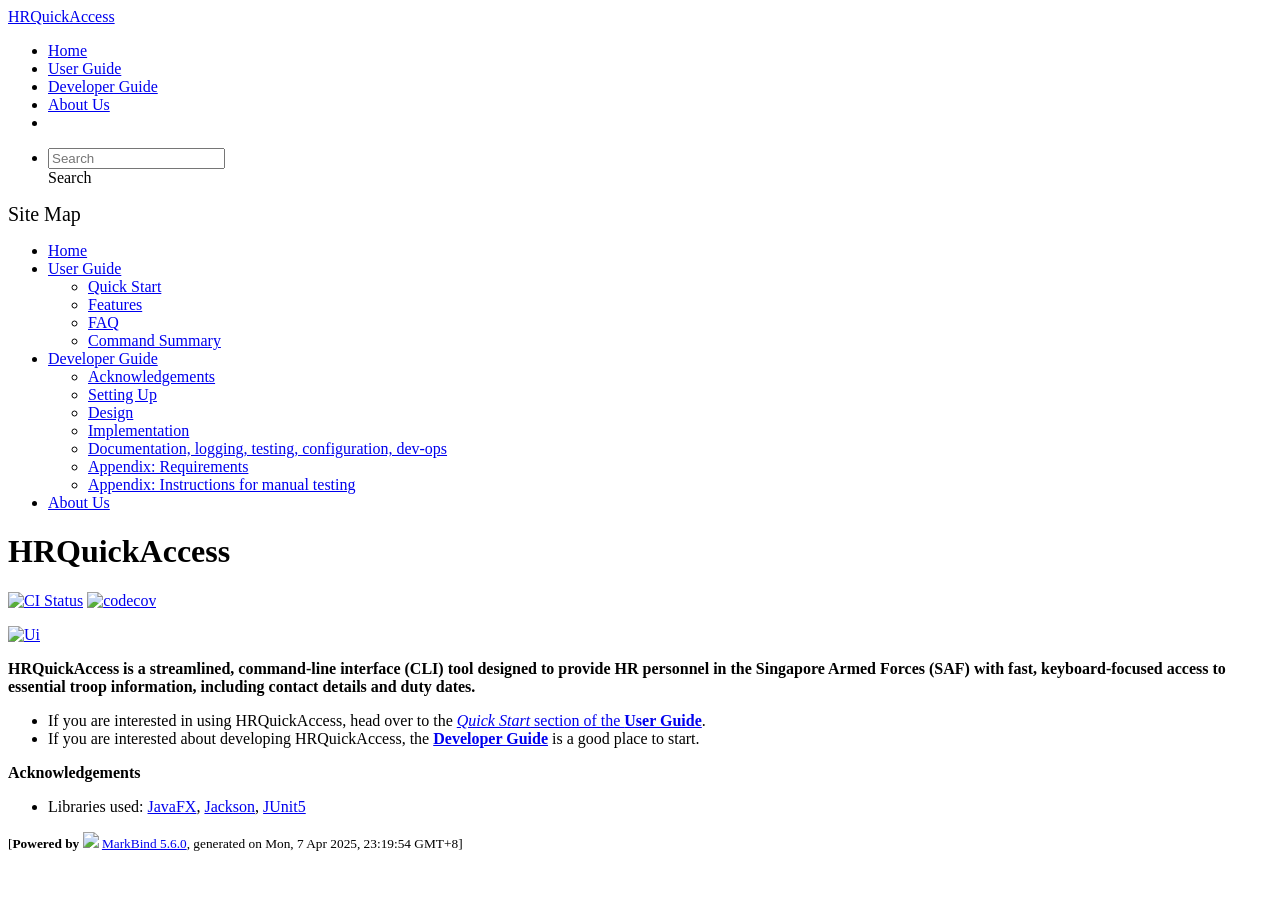
==== commit ef00181a: "deploy: 535e3280dd7fcae4f4cbabfdd653144158e54a26" ====
--- a/index.html
+++ b/index.html
@@ -14,7 +14,7 @@
 <body >
 <div id="app" data-server-rendered="true"><header sticky=""><div data-v-7c0fd418><nav class="navbar navbar-expand-md d-print-none navbar-dark bg-dark" data-v-7c0fd418><div class="container-fluid" data-v-7c0fd418><div class="navbar-left" data-v-7c0fd418><a href="/tp/index.html" title="Home" class="navbar-brand" data-v-7c0fd418>HRQuickAccess</a></div> <div class="navbar-default" data-v-7c0fd418><ul class="navbar-nav me-auto mt-2 mt-lg-0" data-v-7c0fd418> <li data-v-7c0fd418><a href="/tp/index.html" class="nav-link" data-v-7c0fd418>Home</a></li> <li data-v-7c0fd418><a href="/tp/UserGuide.html" class="nav-link" data-v-7c0fd418>User Guide</a></li> <li data-v-7c0fd418><a href="/tp/DeveloperGuide.html" class="nav-link" data-v-7c0fd418>Developer Guide</a></li> <li data-v-7c0fd418><a href="/tp/AboutUs.html" class="nav-link" data-v-7c0fd418>About Us</a></li> <li data-v-7c0fd418><a href="https://github.com/AY2425S2-CS2103T-T15-1a/tp" target="_blank" class="nav-link" data-v-7c0fd418><span data-v-7c0fd418><span aria-hidden="true" class="fab fa-github" data-v-7c0fd418></span></span></a></li></ul></div> <ul class="navbar-nav navbar-right" data-v-7c0fd418><li data-v-7c0fd418><form class="navbar-form" data-v-7c0fd418><div class="dropdown" style="position:relative;" data-v-4f6e9aec><input data-bs-toggle="dropdown" type="text" placeholder="Search" autocomplete="off" value="" class="form-control" data-v-4f6e9aec> <div class="form-control placeholder-div-hidden" data-v-4f6e9aec>
       Search
-    </div> <ul class="dropdown-menu search-dropdown-menu dropdown-menu-hidden dropdown-menu-end" data-v-4f6e9aec></ul></div></form></li></ul></div></nav> <div class="lower-navbar-container" style="display:none;" data-v-7c0fd418><!----> <!----></div></div></header> <div id="flex-body"><nav id="site-nav" data-v-e6005420><div class="site-nav-top" data-v-e6005420><div class="fw-bold mb-2" style="font-size:1.25rem;" data-v-e6005420>Site Map</div></div> <div class="nav-component slim-scroll" data-v-e6005420><div class="site-nav-root"><ul class="site-nav-list site-nav-list-root" data-v-e6005420><li data-v-e6005420><div onclick="handleSiteNavClick(this)" class="site-nav-default-list-item site-nav-list-item-0" data-v-e6005420><a href="/tp/index.html" data-v-e6005420>Home</a></div></li> <li data-v-e6005420><div onclick="handleSiteNavClick(this)" class="site-nav-default-list-item site-nav-list-item-0" data-v-e6005420><a href="/tp/UserGuide.html" data-v-e6005420>User Guide</a> <div class="site-nav-dropdown-btn-container" data-v-e6005420><i onclick="handleSiteNavClick(this.parentNode.parentNode, false); event.stopPropagation();" class="site-nav-dropdown-btn-icon site-nav-rotate-icon" data-v-e6005420><span aria-hidden="true" class="glyphicon glyphicon-menu-down" data-v-e6005420></span></i></div></div><ul class="site-nav-dropdown-container site-nav-dropdown-container-open site-nav-list" data-v-e6005420><li data-v-e6005420><div onclick="handleSiteNavClick(this)" class="site-nav-default-list-item site-nav-list-item-1" data-v-e6005420><a href="/tp/UserGuide.html#quick-start" data-v-e6005420>Quick Start</a></div></li> <li data-v-e6005420><div onclick="handleSiteNavClick(this)" class="site-nav-default-list-item site-nav-list-item-1" data-v-e6005420><a href="/tp/UserGuide.html#features" data-v-e6005420>Features</a></div></li> <li data-v-e6005420><div onclick="handleSiteNavClick(this)" class="site-nav-default-list-item site-nav-list-item-1" data-v-e6005420><a href="/tp/UserGuide.html#faq" data-v-e6005420>FAQ</a></div></li> <li data-v-e6005420><div onclick="handleSiteNavClick(this)" class="site-nav-default-list-item site-nav-list-item-1" data-v-e6005420><a href="/tp/UserGuide.html#faq" data-v-e6005420>Command Summary</a></div></li></ul></li> <li data-v-e6005420><div onclick="handleSiteNavClick(this)" class="site-nav-default-list-item site-nav-list-item-0" data-v-e6005420><a href="/tp/DeveloperGuide.html" data-v-e6005420>Developer Guide</a> <div class="site-nav-dropdown-btn-container" data-v-e6005420><i onclick="handleSiteNavClick(this.parentNode.parentNode, false); event.stopPropagation();" class="site-nav-dropdown-btn-icon site-nav-rotate-icon" data-v-e6005420><span aria-hidden="true" class="glyphicon glyphicon-menu-down" data-v-e6005420></span></i></div></div><ul class="site-nav-dropdown-container site-nav-dropdown-container-open site-nav-list" data-v-e6005420><li data-v-e6005420><div onclick="handleSiteNavClick(this)" class="site-nav-default-list-item site-nav-list-item-1" data-v-e6005420><a href="/tp/DeveloperGuide.html#acknowledgements" data-v-e6005420>Acknowledgements</a></div></li> <li data-v-e6005420><div onclick="handleSiteNavClick(this)" class="site-nav-default-list-item site-nav-list-item-1" data-v-e6005420><a href="/tp/DeveloperGuide.html#setting-up-getting-started" data-v-e6005420>Setting Up</a></div></li> <li data-v-e6005420><div onclick="handleSiteNavClick(this)" class="site-nav-default-list-item site-nav-list-item-1" data-v-e6005420><a href="/tp/DeveloperGuide.html#design" data-v-e6005420>Design</a></div></li> <li data-v-e6005420><div onclick="handleSiteNavClick(this)" class="site-nav-default-list-item site-nav-list-item-1" data-v-e6005420><a href="/tp/DeveloperGuide.html#implementation" data-v-e6005420>Implementation</a></div></li> <li data-v-e6005420><div onclick="handleSiteNavClick(this)" class="site-nav-default-list-item site-nav-list-item-1" data-v-e6005420><a href="/tp/DeveloperGuide.html#documentation-logging-testing-configuration-dev-ops" data-v-e6005420>Documentation, logging, testing, configuration, dev-ops</a></div></li> <li data-v-e6005420><div onclick="handleSiteNavClick(this)" class="site-nav-default-list-item site-nav-list-item-1" data-v-e6005420><a href="/tp/DeveloperGuide.html#appendix-requirements" data-v-e6005420>Appendix: Requirements</a></div></li> <li data-v-e6005420><div onclick="handleSiteNavClick(this)" class="site-nav-default-list-item site-nav-list-item-1" data-v-e6005420><a href="/tp/DeveloperGuide.html#appendix-instructions-for-manual-testing" data-v-e6005420>Appendix: Instructions for manual testing</a></div></li></ul></li> <li data-v-e6005420><div onclick="handleSiteNavClick(this)" class="site-nav-default-list-item site-nav-list-item-0" data-v-e6005420><a href="/tp/AboutUs.html" data-v-e6005420>About Us</a></div></li> <!----></ul></div></div> <!----></nav> <div id="content-wrapper"><h1 id="hrquickaccess">HRQuickAccess<a href="#hrquickaccess" onclick="event.stopPropagation()" class="fa fa-anchor"></a></h1> <p><a href="https://github.com/AY2425S2-CS2103T-T15-1a/tp/actions"><img src="https://github.com/ay2425s2-cs2103t-t15-1a/tp/workflows/Java%20CI/badge.svg" alt="CI Status" class="img-fluid"></a> <a href="https://app.codecov.io/gh/AY2425S2-CS2103T-T15-1a/tp"><img src="https://codecov.io/gh/ay2425s2-cs2103t-t15-1a/tp/branch/master/graph/badge.svg" alt="codecov" class="img-fluid"></a></p> <p><a href="/tp/images/Ui.png" target="_self"><img src="/tp/images/Ui.png" alt="Ui" class="img-fluid"></a></p> <p><strong>HRQuickAccess is a streamlined, command-line interface (CLI) tool designed to provide HR personnel in the Singapore Armed Forces (SAF) with fast, keyboard-focused access to essential troop information, including contact details and duty dates.</strong></p> <ul><li>If you are interested in using HRQuickAccess, head over to the <a href="/tp/UserGuide.html#quick-start"><em>Quick Start</em> section of the <strong>User Guide</strong></a>.</li> <li>If you are interested about developing HRQuickAccess, the <a href="/tp/DeveloperGuide.html"><strong>Developer Guide</strong></a> is a good place to start.</li></ul> <p><strong>Acknowledgements</strong></p> <ul><li>Libraries used: <a href="https://openjfx.io/">JavaFX</a>, <a href="https://github.com/FasterXML/jackson">Jackson</a>, <a href="https://github.com/junit-team/junit5">JUnit5</a></li></ul></div> <nav id="page-nav" data-v-e6005420><div class="nav-component slim-scroll" data-v-e6005420></div> <!----></nav> <div aria-hidden="true" class="scroll-top-button fa-lg d-print-none" style="display:none;bottom:2%;right:2%;position:fixed;"><i class="fas fa-arrow-circle-up"></i></div></div> <footer><div class="text-center"><small>[<span><strong>Powered by</strong></span> <img src="https://markbind.org/favicon.ico" width="30"> <a href="https://markbind.org/">MarkBind 5.6.0</a>, generated on Mon, 7 Apr 2025, 17:46:02 GMT+8]</small></div></footer></div>
+    </div> <ul class="dropdown-menu search-dropdown-menu dropdown-menu-hidden dropdown-menu-end" data-v-4f6e9aec></ul></div></form></li></ul></div></nav> <div class="lower-navbar-container" style="display:none;" data-v-7c0fd418><!----> <!----></div></div></header> <div id="flex-body"><nav id="site-nav" data-v-e6005420><div class="site-nav-top" data-v-e6005420><div class="fw-bold mb-2" style="font-size:1.25rem;" data-v-e6005420>Site Map</div></div> <div class="nav-component slim-scroll" data-v-e6005420><div class="site-nav-root"><ul class="site-nav-list site-nav-list-root" data-v-e6005420><li data-v-e6005420><div onclick="handleSiteNavClick(this)" class="site-nav-default-list-item site-nav-list-item-0" data-v-e6005420><a href="/tp/index.html" data-v-e6005420>Home</a></div></li> <li data-v-e6005420><div onclick="handleSiteNavClick(this)" class="site-nav-default-list-item site-nav-list-item-0" data-v-e6005420><a href="/tp/UserGuide.html" data-v-e6005420>User Guide</a> <div class="site-nav-dropdown-btn-container" data-v-e6005420><i onclick="handleSiteNavClick(this.parentNode.parentNode, false); event.stopPropagation();" class="site-nav-dropdown-btn-icon site-nav-rotate-icon" data-v-e6005420><span aria-hidden="true" class="glyphicon glyphicon-menu-down" data-v-e6005420></span></i></div></div><ul class="site-nav-dropdown-container site-nav-dropdown-container-open site-nav-list" data-v-e6005420><li data-v-e6005420><div onclick="handleSiteNavClick(this)" class="site-nav-default-list-item site-nav-list-item-1" data-v-e6005420><a href="/tp/UserGuide.html#quick-start" data-v-e6005420>Quick Start</a></div></li> <li data-v-e6005420><div onclick="handleSiteNavClick(this)" class="site-nav-default-list-item site-nav-list-item-1" data-v-e6005420><a href="/tp/UserGuide.html#features" data-v-e6005420>Features</a></div></li> <li data-v-e6005420><div onclick="handleSiteNavClick(this)" class="site-nav-default-list-item site-nav-list-item-1" data-v-e6005420><a href="/tp/UserGuide.html#faq" data-v-e6005420>FAQ</a></div></li> <li data-v-e6005420><div onclick="handleSiteNavClick(this)" class="site-nav-default-list-item site-nav-list-item-1" data-v-e6005420><a href="/tp/UserGuide.html#faq" data-v-e6005420>Command Summary</a></div></li></ul></li> <li data-v-e6005420><div onclick="handleSiteNavClick(this)" class="site-nav-default-list-item site-nav-list-item-0" data-v-e6005420><a href="/tp/DeveloperGuide.html" data-v-e6005420>Developer Guide</a> <div class="site-nav-dropdown-btn-container" data-v-e6005420><i onclick="handleSiteNavClick(this.parentNode.parentNode, false); event.stopPropagation();" class="site-nav-dropdown-btn-icon site-nav-rotate-icon" data-v-e6005420><span aria-hidden="true" class="glyphicon glyphicon-menu-down" data-v-e6005420></span></i></div></div><ul class="site-nav-dropdown-container site-nav-dropdown-container-open site-nav-list" data-v-e6005420><li data-v-e6005420><div onclick="handleSiteNavClick(this)" class="site-nav-default-list-item site-nav-list-item-1" data-v-e6005420><a href="/tp/DeveloperGuide.html#acknowledgements" data-v-e6005420>Acknowledgements</a></div></li> <li data-v-e6005420><div onclick="handleSiteNavClick(this)" class="site-nav-default-list-item site-nav-list-item-1" data-v-e6005420><a href="/tp/DeveloperGuide.html#setting-up-getting-started" data-v-e6005420>Setting Up</a></div></li> <li data-v-e6005420><div onclick="handleSiteNavClick(this)" class="site-nav-default-list-item site-nav-list-item-1" data-v-e6005420><a href="/tp/DeveloperGuide.html#design" data-v-e6005420>Design</a></div></li> <li data-v-e6005420><div onclick="handleSiteNavClick(this)" class="site-nav-default-list-item site-nav-list-item-1" data-v-e6005420><a href="/tp/DeveloperGuide.html#implementation" data-v-e6005420>Implementation</a></div></li> <li data-v-e6005420><div onclick="handleSiteNavClick(this)" class="site-nav-default-list-item site-nav-list-item-1" data-v-e6005420><a href="/tp/DeveloperGuide.html#documentation-logging-testing-configuration-dev-ops" data-v-e6005420>Documentation, logging, testing, configuration, dev-ops</a></div></li> <li data-v-e6005420><div onclick="handleSiteNavClick(this)" class="site-nav-default-list-item site-nav-list-item-1" data-v-e6005420><a href="/tp/DeveloperGuide.html#appendix-requirements" data-v-e6005420>Appendix: Requirements</a></div></li> <li data-v-e6005420><div onclick="handleSiteNavClick(this)" class="site-nav-default-list-item site-nav-list-item-1" data-v-e6005420><a href="/tp/DeveloperGuide.html#appendix-instructions-for-manual-testing" data-v-e6005420>Appendix: Instructions for manual testing</a></div></li></ul></li> <li data-v-e6005420><div onclick="handleSiteNavClick(this)" class="site-nav-default-list-item site-nav-list-item-0" data-v-e6005420><a href="/tp/AboutUs.html" data-v-e6005420>About Us</a></div></li> <!----></ul></div></div> <!----></nav> <div id="content-wrapper"><h1 id="hrquickaccess">HRQuickAccess<a href="#hrquickaccess" onclick="event.stopPropagation()" class="fa fa-anchor"></a></h1> <p><a href="https://github.com/AY2425S2-CS2103T-T15-1a/tp/actions"><img src="https://github.com/ay2425s2-cs2103t-t15-1a/tp/workflows/Java%20CI/badge.svg" alt="CI Status" class="img-fluid"></a> <a href="https://app.codecov.io/gh/AY2425S2-CS2103T-T15-1a/tp"><img src="https://codecov.io/gh/ay2425s2-cs2103t-t15-1a/tp/branch/master/graph/badge.svg" alt="codecov" class="img-fluid"></a></p> <p><a href="/tp/images/Ui.png" target="_self"><img src="/tp/images/Ui.png" alt="Ui" class="img-fluid"></a></p> <p><strong>HRQuickAccess is a streamlined, command-line interface (CLI) tool designed to provide HR personnel in the Singapore Armed Forces (SAF) with fast, keyboard-focused access to essential troop information, including contact details and duty dates.</strong></p> <ul><li>If you are interested in using HRQuickAccess, head over to the <a href="/tp/UserGuide.html#quick-start"><em>Quick Start</em> section of the <strong>User Guide</strong></a>.</li> <li>If you are interested about developing HRQuickAccess, the <a href="/tp/DeveloperGuide.html"><strong>Developer Guide</strong></a> is a good place to start.</li></ul> <p><strong>Acknowledgements</strong></p> <ul><li>Libraries used: <a href="https://openjfx.io/">JavaFX</a>, <a href="https://github.com/FasterXML/jackson">Jackson</a>, <a href="https://github.com/junit-team/junit5">JUnit5</a></li></ul></div> <nav id="page-nav" data-v-e6005420><div class="nav-component slim-scroll" data-v-e6005420></div> <!----></nav> <div aria-hidden="true" class="scroll-top-button fa-lg d-print-none" style="display:none;bottom:2%;right:2%;position:fixed;"><i class="fas fa-arrow-circle-up"></i></div></div> <footer><div class="text-center"><small>[<span><strong>Powered by</strong></span> <img src="https://markbind.org/favicon.ico" width="30"> <a href="https://markbind.org/">MarkBind 5.6.0</a>, generated on Mon, 7 Apr 2025, 23:19:54 GMT+8]</small></div></footer></div>
 </body><script src="/tp/markbind/js/bootstrap-utility.min.js"></script>
 <script src="/tp/markbind/js/polyfill.min.js"></script>
 <script src="/tp/markbind/js/vue.min.js"></script>
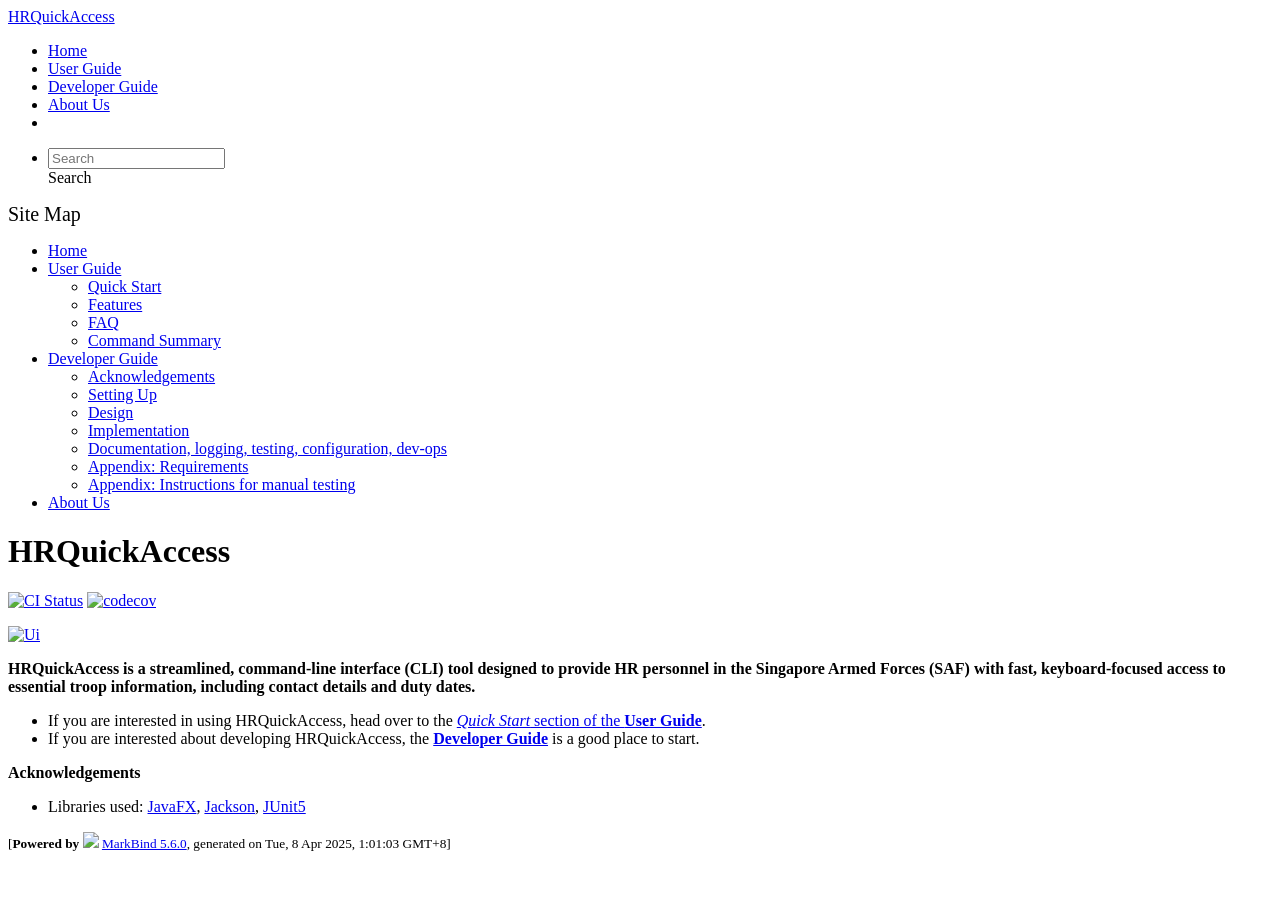
==== commit c1e5573a: "deploy: a268e1d24e944606635005135584674767f0d18c" ====
--- a/index.html
+++ b/index.html
@@ -14,7 +14,7 @@
 <body >
 <div id="app" data-server-rendered="true"><header sticky=""><div data-v-7c0fd418><nav class="navbar navbar-expand-md d-print-none navbar-dark bg-dark" data-v-7c0fd418><div class="container-fluid" data-v-7c0fd418><div class="navbar-left" data-v-7c0fd418><a href="/tp/index.html" title="Home" class="navbar-brand" data-v-7c0fd418>HRQuickAccess</a></div> <div class="navbar-default" data-v-7c0fd418><ul class="navbar-nav me-auto mt-2 mt-lg-0" data-v-7c0fd418> <li data-v-7c0fd418><a href="/tp/index.html" class="nav-link" data-v-7c0fd418>Home</a></li> <li data-v-7c0fd418><a href="/tp/UserGuide.html" class="nav-link" data-v-7c0fd418>User Guide</a></li> <li data-v-7c0fd418><a href="/tp/DeveloperGuide.html" class="nav-link" data-v-7c0fd418>Developer Guide</a></li> <li data-v-7c0fd418><a href="/tp/AboutUs.html" class="nav-link" data-v-7c0fd418>About Us</a></li> <li data-v-7c0fd418><a href="https://github.com/AY2425S2-CS2103T-T15-1a/tp" target="_blank" class="nav-link" data-v-7c0fd418><span data-v-7c0fd418><span aria-hidden="true" class="fab fa-github" data-v-7c0fd418></span></span></a></li></ul></div> <ul class="navbar-nav navbar-right" data-v-7c0fd418><li data-v-7c0fd418><form class="navbar-form" data-v-7c0fd418><div class="dropdown" style="position:relative;" data-v-4f6e9aec><input data-bs-toggle="dropdown" type="text" placeholder="Search" autocomplete="off" value="" class="form-control" data-v-4f6e9aec> <div class="form-control placeholder-div-hidden" data-v-4f6e9aec>
       Search
-    </div> <ul class="dropdown-menu search-dropdown-menu dropdown-menu-hidden dropdown-menu-end" data-v-4f6e9aec></ul></div></form></li></ul></div></nav> <div class="lower-navbar-container" style="display:none;" data-v-7c0fd418><!----> <!----></div></div></header> <div id="flex-body"><nav id="site-nav" data-v-e6005420><div class="site-nav-top" data-v-e6005420><div class="fw-bold mb-2" style="font-size:1.25rem;" data-v-e6005420>Site Map</div></div> <div class="nav-component slim-scroll" data-v-e6005420><div class="site-nav-root"><ul class="site-nav-list site-nav-list-root" data-v-e6005420><li data-v-e6005420><div onclick="handleSiteNavClick(this)" class="site-nav-default-list-item site-nav-list-item-0" data-v-e6005420><a href="/tp/index.html" data-v-e6005420>Home</a></div></li> <li data-v-e6005420><div onclick="handleSiteNavClick(this)" class="site-nav-default-list-item site-nav-list-item-0" data-v-e6005420><a href="/tp/UserGuide.html" data-v-e6005420>User Guide</a> <div class="site-nav-dropdown-btn-container" data-v-e6005420><i onclick="handleSiteNavClick(this.parentNode.parentNode, false); event.stopPropagation();" class="site-nav-dropdown-btn-icon site-nav-rotate-icon" data-v-e6005420><span aria-hidden="true" class="glyphicon glyphicon-menu-down" data-v-e6005420></span></i></div></div><ul class="site-nav-dropdown-container site-nav-dropdown-container-open site-nav-list" data-v-e6005420><li data-v-e6005420><div onclick="handleSiteNavClick(this)" class="site-nav-default-list-item site-nav-list-item-1" data-v-e6005420><a href="/tp/UserGuide.html#quick-start" data-v-e6005420>Quick Start</a></div></li> <li data-v-e6005420><div onclick="handleSiteNavClick(this)" class="site-nav-default-list-item site-nav-list-item-1" data-v-e6005420><a href="/tp/UserGuide.html#features" data-v-e6005420>Features</a></div></li> <li data-v-e6005420><div onclick="handleSiteNavClick(this)" class="site-nav-default-list-item site-nav-list-item-1" data-v-e6005420><a href="/tp/UserGuide.html#faq" data-v-e6005420>FAQ</a></div></li> <li data-v-e6005420><div onclick="handleSiteNavClick(this)" class="site-nav-default-list-item site-nav-list-item-1" data-v-e6005420><a href="/tp/UserGuide.html#faq" data-v-e6005420>Command Summary</a></div></li></ul></li> <li data-v-e6005420><div onclick="handleSiteNavClick(this)" class="site-nav-default-list-item site-nav-list-item-0" data-v-e6005420><a href="/tp/DeveloperGuide.html" data-v-e6005420>Developer Guide</a> <div class="site-nav-dropdown-btn-container" data-v-e6005420><i onclick="handleSiteNavClick(this.parentNode.parentNode, false); event.stopPropagation();" class="site-nav-dropdown-btn-icon site-nav-rotate-icon" data-v-e6005420><span aria-hidden="true" class="glyphicon glyphicon-menu-down" data-v-e6005420></span></i></div></div><ul class="site-nav-dropdown-container site-nav-dropdown-container-open site-nav-list" data-v-e6005420><li data-v-e6005420><div onclick="handleSiteNavClick(this)" class="site-nav-default-list-item site-nav-list-item-1" data-v-e6005420><a href="/tp/DeveloperGuide.html#acknowledgements" data-v-e6005420>Acknowledgements</a></div></li> <li data-v-e6005420><div onclick="handleSiteNavClick(this)" class="site-nav-default-list-item site-nav-list-item-1" data-v-e6005420><a href="/tp/DeveloperGuide.html#setting-up-getting-started" data-v-e6005420>Setting Up</a></div></li> <li data-v-e6005420><div onclick="handleSiteNavClick(this)" class="site-nav-default-list-item site-nav-list-item-1" data-v-e6005420><a href="/tp/DeveloperGuide.html#design" data-v-e6005420>Design</a></div></li> <li data-v-e6005420><div onclick="handleSiteNavClick(this)" class="site-nav-default-list-item site-nav-list-item-1" data-v-e6005420><a href="/tp/DeveloperGuide.html#implementation" data-v-e6005420>Implementation</a></div></li> <li data-v-e6005420><div onclick="handleSiteNavClick(this)" class="site-nav-default-list-item site-nav-list-item-1" data-v-e6005420><a href="/tp/DeveloperGuide.html#documentation-logging-testing-configuration-dev-ops" data-v-e6005420>Documentation, logging, testing, configuration, dev-ops</a></div></li> <li data-v-e6005420><div onclick="handleSiteNavClick(this)" class="site-nav-default-list-item site-nav-list-item-1" data-v-e6005420><a href="/tp/DeveloperGuide.html#appendix-requirements" data-v-e6005420>Appendix: Requirements</a></div></li> <li data-v-e6005420><div onclick="handleSiteNavClick(this)" class="site-nav-default-list-item site-nav-list-item-1" data-v-e6005420><a href="/tp/DeveloperGuide.html#appendix-instructions-for-manual-testing" data-v-e6005420>Appendix: Instructions for manual testing</a></div></li></ul></li> <li data-v-e6005420><div onclick="handleSiteNavClick(this)" class="site-nav-default-list-item site-nav-list-item-0" data-v-e6005420><a href="/tp/AboutUs.html" data-v-e6005420>About Us</a></div></li> <!----></ul></div></div> <!----></nav> <div id="content-wrapper"><h1 id="hrquickaccess">HRQuickAccess<a href="#hrquickaccess" onclick="event.stopPropagation()" class="fa fa-anchor"></a></h1> <p><a href="https://github.com/AY2425S2-CS2103T-T15-1a/tp/actions"><img src="https://github.com/ay2425s2-cs2103t-t15-1a/tp/workflows/Java%20CI/badge.svg" alt="CI Status" class="img-fluid"></a> <a href="https://app.codecov.io/gh/AY2425S2-CS2103T-T15-1a/tp"><img src="https://codecov.io/gh/ay2425s2-cs2103t-t15-1a/tp/branch/master/graph/badge.svg" alt="codecov" class="img-fluid"></a></p> <p><a href="/tp/images/Ui.png" target="_self"><img src="/tp/images/Ui.png" alt="Ui" class="img-fluid"></a></p> <p><strong>HRQuickAccess is a streamlined, command-line interface (CLI) tool designed to provide HR personnel in the Singapore Armed Forces (SAF) with fast, keyboard-focused access to essential troop information, including contact details and duty dates.</strong></p> <ul><li>If you are interested in using HRQuickAccess, head over to the <a href="/tp/UserGuide.html#quick-start"><em>Quick Start</em> section of the <strong>User Guide</strong></a>.</li> <li>If you are interested about developing HRQuickAccess, the <a href="/tp/DeveloperGuide.html"><strong>Developer Guide</strong></a> is a good place to start.</li></ul> <p><strong>Acknowledgements</strong></p> <ul><li>Libraries used: <a href="https://openjfx.io/">JavaFX</a>, <a href="https://github.com/FasterXML/jackson">Jackson</a>, <a href="https://github.com/junit-team/junit5">JUnit5</a></li></ul></div> <nav id="page-nav" data-v-e6005420><div class="nav-component slim-scroll" data-v-e6005420></div> <!----></nav> <div aria-hidden="true" class="scroll-top-button fa-lg d-print-none" style="display:none;bottom:2%;right:2%;position:fixed;"><i class="fas fa-arrow-circle-up"></i></div></div> <footer><div class="text-center"><small>[<span><strong>Powered by</strong></span> <img src="https://markbind.org/favicon.ico" width="30"> <a href="https://markbind.org/">MarkBind 5.6.0</a>, generated on Mon, 7 Apr 2025, 23:19:54 GMT+8]</small></div></footer></div>
+    </div> <ul class="dropdown-menu search-dropdown-menu dropdown-menu-hidden dropdown-menu-end" data-v-4f6e9aec></ul></div></form></li></ul></div></nav> <div class="lower-navbar-container" style="display:none;" data-v-7c0fd418><!----> <!----></div></div></header> <div id="flex-body"><nav id="site-nav" data-v-e6005420><div class="site-nav-top" data-v-e6005420><div class="fw-bold mb-2" style="font-size:1.25rem;" data-v-e6005420>Site Map</div></div> <div class="nav-component slim-scroll" data-v-e6005420><div class="site-nav-root"><ul class="site-nav-list site-nav-list-root" data-v-e6005420><li data-v-e6005420><div onclick="handleSiteNavClick(this)" class="site-nav-default-list-item site-nav-list-item-0" data-v-e6005420><a href="/tp/index.html" data-v-e6005420>Home</a></div></li> <li data-v-e6005420><div onclick="handleSiteNavClick(this)" class="site-nav-default-list-item site-nav-list-item-0" data-v-e6005420><a href="/tp/UserGuide.html" data-v-e6005420>User Guide</a> <div class="site-nav-dropdown-btn-container" data-v-e6005420><i onclick="handleSiteNavClick(this.parentNode.parentNode, false); event.stopPropagation();" class="site-nav-dropdown-btn-icon site-nav-rotate-icon" data-v-e6005420><span aria-hidden="true" class="glyphicon glyphicon-menu-down" data-v-e6005420></span></i></div></div><ul class="site-nav-dropdown-container site-nav-dropdown-container-open site-nav-list" data-v-e6005420><li data-v-e6005420><div onclick="handleSiteNavClick(this)" class="site-nav-default-list-item site-nav-list-item-1" data-v-e6005420><a href="/tp/UserGuide.html#quick-start" data-v-e6005420>Quick Start</a></div></li> <li data-v-e6005420><div onclick="handleSiteNavClick(this)" class="site-nav-default-list-item site-nav-list-item-1" data-v-e6005420><a href="/tp/UserGuide.html#features" data-v-e6005420>Features</a></div></li> <li data-v-e6005420><div onclick="handleSiteNavClick(this)" class="site-nav-default-list-item site-nav-list-item-1" data-v-e6005420><a href="/tp/UserGuide.html#faq" data-v-e6005420>FAQ</a></div></li> <li data-v-e6005420><div onclick="handleSiteNavClick(this)" class="site-nav-default-list-item site-nav-list-item-1" data-v-e6005420><a href="/tp/UserGuide.html#faq" data-v-e6005420>Command Summary</a></div></li></ul></li> <li data-v-e6005420><div onclick="handleSiteNavClick(this)" class="site-nav-default-list-item site-nav-list-item-0" data-v-e6005420><a href="/tp/DeveloperGuide.html" data-v-e6005420>Developer Guide</a> <div class="site-nav-dropdown-btn-container" data-v-e6005420><i onclick="handleSiteNavClick(this.parentNode.parentNode, false); event.stopPropagation();" class="site-nav-dropdown-btn-icon site-nav-rotate-icon" data-v-e6005420><span aria-hidden="true" class="glyphicon glyphicon-menu-down" data-v-e6005420></span></i></div></div><ul class="site-nav-dropdown-container site-nav-dropdown-container-open site-nav-list" data-v-e6005420><li data-v-e6005420><div onclick="handleSiteNavClick(this)" class="site-nav-default-list-item site-nav-list-item-1" data-v-e6005420><a href="/tp/DeveloperGuide.html#acknowledgements" data-v-e6005420>Acknowledgements</a></div></li> <li data-v-e6005420><div onclick="handleSiteNavClick(this)" class="site-nav-default-list-item site-nav-list-item-1" data-v-e6005420><a href="/tp/DeveloperGuide.html#setting-up-getting-started" data-v-e6005420>Setting Up</a></div></li> <li data-v-e6005420><div onclick="handleSiteNavClick(this)" class="site-nav-default-list-item site-nav-list-item-1" data-v-e6005420><a href="/tp/DeveloperGuide.html#design" data-v-e6005420>Design</a></div></li> <li data-v-e6005420><div onclick="handleSiteNavClick(this)" class="site-nav-default-list-item site-nav-list-item-1" data-v-e6005420><a href="/tp/DeveloperGuide.html#implementation" data-v-e6005420>Implementation</a></div></li> <li data-v-e6005420><div onclick="handleSiteNavClick(this)" class="site-nav-default-list-item site-nav-list-item-1" data-v-e6005420><a href="/tp/DeveloperGuide.html#documentation-logging-testing-configuration-dev-ops" data-v-e6005420>Documentation, logging, testing, configuration, dev-ops</a></div></li> <li data-v-e6005420><div onclick="handleSiteNavClick(this)" class="site-nav-default-list-item site-nav-list-item-1" data-v-e6005420><a href="/tp/DeveloperGuide.html#appendix-requirements" data-v-e6005420>Appendix: Requirements</a></div></li> <li data-v-e6005420><div onclick="handleSiteNavClick(this)" class="site-nav-default-list-item site-nav-list-item-1" data-v-e6005420><a href="/tp/DeveloperGuide.html#appendix-instructions-for-manual-testing" data-v-e6005420>Appendix: Instructions for manual testing</a></div></li></ul></li> <li data-v-e6005420><div onclick="handleSiteNavClick(this)" class="site-nav-default-list-item site-nav-list-item-0" data-v-e6005420><a href="/tp/AboutUs.html" data-v-e6005420>About Us</a></div></li> <!----></ul></div></div> <!----></nav> <div id="content-wrapper"><h1 id="hrquickaccess">HRQuickAccess<a href="#hrquickaccess" onclick="event.stopPropagation()" class="fa fa-anchor"></a></h1> <p><a href="https://github.com/AY2425S2-CS2103T-T15-1a/tp/actions"><img src="https://github.com/ay2425s2-cs2103t-t15-1a/tp/workflows/Java%20CI/badge.svg" alt="CI Status" class="img-fluid"></a> <a href="https://app.codecov.io/gh/AY2425S2-CS2103T-T15-1a/tp"><img src="https://codecov.io/gh/ay2425s2-cs2103t-t15-1a/tp/branch/master/graph/badge.svg" alt="codecov" class="img-fluid"></a></p> <p><a href="/tp/images/Ui.png" target="_self"><img src="/tp/images/Ui.png" alt="Ui" class="img-fluid"></a></p> <p><strong>HRQuickAccess is a streamlined, command-line interface (CLI) tool designed to provide HR personnel in the Singapore Armed Forces (SAF) with fast, keyboard-focused access to essential troop information, including contact details and duty dates.</strong></p> <ul><li>If you are interested in using HRQuickAccess, head over to the <a href="/tp/UserGuide.html#quick-start"><em>Quick Start</em> section of the <strong>User Guide</strong></a>.</li> <li>If you are interested about developing HRQuickAccess, the <a href="/tp/DeveloperGuide.html"><strong>Developer Guide</strong></a> is a good place to start.</li></ul> <p><strong>Acknowledgements</strong></p> <ul><li>Libraries used: <a href="https://openjfx.io/">JavaFX</a>, <a href="https://github.com/FasterXML/jackson">Jackson</a>, <a href="https://github.com/junit-team/junit5">JUnit5</a></li></ul></div> <nav id="page-nav" data-v-e6005420><div class="nav-component slim-scroll" data-v-e6005420></div> <!----></nav> <div aria-hidden="true" class="scroll-top-button fa-lg d-print-none" style="display:none;bottom:2%;right:2%;position:fixed;"><i class="fas fa-arrow-circle-up"></i></div></div> <footer><div class="text-center"><small>[<span><strong>Powered by</strong></span> <img src="https://markbind.org/favicon.ico" width="30"> <a href="https://markbind.org/">MarkBind 5.6.0</a>, generated on Tue, 8 Apr 2025, 1:01:03 GMT+8]</small></div></footer></div>
 </body><script src="/tp/markbind/js/bootstrap-utility.min.js"></script>
 <script src="/tp/markbind/js/polyfill.min.js"></script>
 <script src="/tp/markbind/js/vue.min.js"></script>
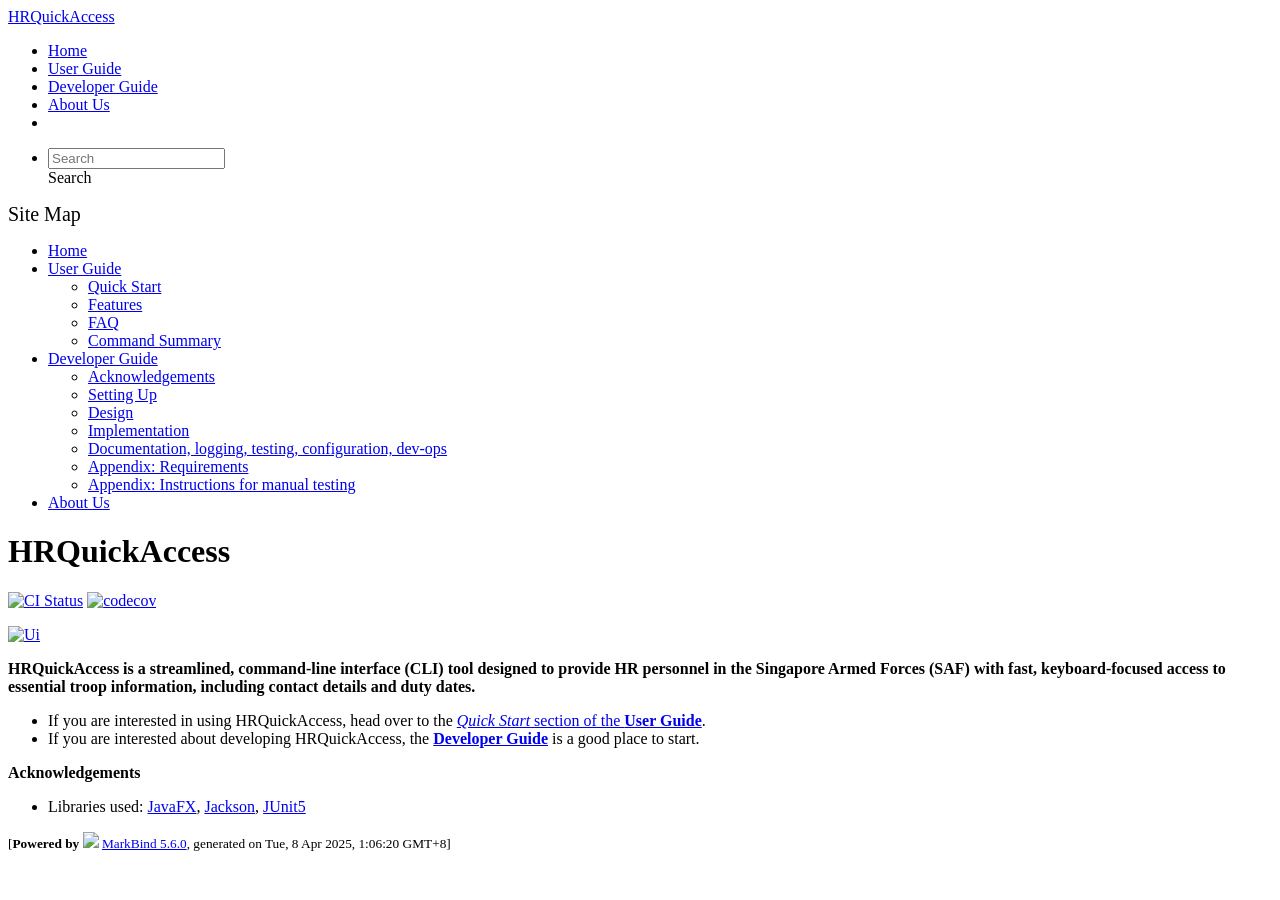
==== commit 275aa4fb: "deploy: 2ad9c534a5a2332e3cec433ccb871e8544512e46" ====
--- a/index.html
+++ b/index.html
@@ -14,7 +14,7 @@
 <body >
 <div id="app" data-server-rendered="true"><header sticky=""><div data-v-7c0fd418><nav class="navbar navbar-expand-md d-print-none navbar-dark bg-dark" data-v-7c0fd418><div class="container-fluid" data-v-7c0fd418><div class="navbar-left" data-v-7c0fd418><a href="/tp/index.html" title="Home" class="navbar-brand" data-v-7c0fd418>HRQuickAccess</a></div> <div class="navbar-default" data-v-7c0fd418><ul class="navbar-nav me-auto mt-2 mt-lg-0" data-v-7c0fd418> <li data-v-7c0fd418><a href="/tp/index.html" class="nav-link" data-v-7c0fd418>Home</a></li> <li data-v-7c0fd418><a href="/tp/UserGuide.html" class="nav-link" data-v-7c0fd418>User Guide</a></li> <li data-v-7c0fd418><a href="/tp/DeveloperGuide.html" class="nav-link" data-v-7c0fd418>Developer Guide</a></li> <li data-v-7c0fd418><a href="/tp/AboutUs.html" class="nav-link" data-v-7c0fd418>About Us</a></li> <li data-v-7c0fd418><a href="https://github.com/AY2425S2-CS2103T-T15-1a/tp" target="_blank" class="nav-link" data-v-7c0fd418><span data-v-7c0fd418><span aria-hidden="true" class="fab fa-github" data-v-7c0fd418></span></span></a></li></ul></div> <ul class="navbar-nav navbar-right" data-v-7c0fd418><li data-v-7c0fd418><form class="navbar-form" data-v-7c0fd418><div class="dropdown" style="position:relative;" data-v-4f6e9aec><input data-bs-toggle="dropdown" type="text" placeholder="Search" autocomplete="off" value="" class="form-control" data-v-4f6e9aec> <div class="form-control placeholder-div-hidden" data-v-4f6e9aec>
       Search
-    </div> <ul class="dropdown-menu search-dropdown-menu dropdown-menu-hidden dropdown-menu-end" data-v-4f6e9aec></ul></div></form></li></ul></div></nav> <div class="lower-navbar-container" style="display:none;" data-v-7c0fd418><!----> <!----></div></div></header> <div id="flex-body"><nav id="site-nav" data-v-e6005420><div class="site-nav-top" data-v-e6005420><div class="fw-bold mb-2" style="font-size:1.25rem;" data-v-e6005420>Site Map</div></div> <div class="nav-component slim-scroll" data-v-e6005420><div class="site-nav-root"><ul class="site-nav-list site-nav-list-root" data-v-e6005420><li data-v-e6005420><div onclick="handleSiteNavClick(this)" class="site-nav-default-list-item site-nav-list-item-0" data-v-e6005420><a href="/tp/index.html" data-v-e6005420>Home</a></div></li> <li data-v-e6005420><div onclick="handleSiteNavClick(this)" class="site-nav-default-list-item site-nav-list-item-0" data-v-e6005420><a href="/tp/UserGuide.html" data-v-e6005420>User Guide</a> <div class="site-nav-dropdown-btn-container" data-v-e6005420><i onclick="handleSiteNavClick(this.parentNode.parentNode, false); event.stopPropagation();" class="site-nav-dropdown-btn-icon site-nav-rotate-icon" data-v-e6005420><span aria-hidden="true" class="glyphicon glyphicon-menu-down" data-v-e6005420></span></i></div></div><ul class="site-nav-dropdown-container site-nav-dropdown-container-open site-nav-list" data-v-e6005420><li data-v-e6005420><div onclick="handleSiteNavClick(this)" class="site-nav-default-list-item site-nav-list-item-1" data-v-e6005420><a href="/tp/UserGuide.html#quick-start" data-v-e6005420>Quick Start</a></div></li> <li data-v-e6005420><div onclick="handleSiteNavClick(this)" class="site-nav-default-list-item site-nav-list-item-1" data-v-e6005420><a href="/tp/UserGuide.html#features" data-v-e6005420>Features</a></div></li> <li data-v-e6005420><div onclick="handleSiteNavClick(this)" class="site-nav-default-list-item site-nav-list-item-1" data-v-e6005420><a href="/tp/UserGuide.html#faq" data-v-e6005420>FAQ</a></div></li> <li data-v-e6005420><div onclick="handleSiteNavClick(this)" class="site-nav-default-list-item site-nav-list-item-1" data-v-e6005420><a href="/tp/UserGuide.html#faq" data-v-e6005420>Command Summary</a></div></li></ul></li> <li data-v-e6005420><div onclick="handleSiteNavClick(this)" class="site-nav-default-list-item site-nav-list-item-0" data-v-e6005420><a href="/tp/DeveloperGuide.html" data-v-e6005420>Developer Guide</a> <div class="site-nav-dropdown-btn-container" data-v-e6005420><i onclick="handleSiteNavClick(this.parentNode.parentNode, false); event.stopPropagation();" class="site-nav-dropdown-btn-icon site-nav-rotate-icon" data-v-e6005420><span aria-hidden="true" class="glyphicon glyphicon-menu-down" data-v-e6005420></span></i></div></div><ul class="site-nav-dropdown-container site-nav-dropdown-container-open site-nav-list" data-v-e6005420><li data-v-e6005420><div onclick="handleSiteNavClick(this)" class="site-nav-default-list-item site-nav-list-item-1" data-v-e6005420><a href="/tp/DeveloperGuide.html#acknowledgements" data-v-e6005420>Acknowledgements</a></div></li> <li data-v-e6005420><div onclick="handleSiteNavClick(this)" class="site-nav-default-list-item site-nav-list-item-1" data-v-e6005420><a href="/tp/DeveloperGuide.html#setting-up-getting-started" data-v-e6005420>Setting Up</a></div></li> <li data-v-e6005420><div onclick="handleSiteNavClick(this)" class="site-nav-default-list-item site-nav-list-item-1" data-v-e6005420><a href="/tp/DeveloperGuide.html#design" data-v-e6005420>Design</a></div></li> <li data-v-e6005420><div onclick="handleSiteNavClick(this)" class="site-nav-default-list-item site-nav-list-item-1" data-v-e6005420><a href="/tp/DeveloperGuide.html#implementation" data-v-e6005420>Implementation</a></div></li> <li data-v-e6005420><div onclick="handleSiteNavClick(this)" class="site-nav-default-list-item site-nav-list-item-1" data-v-e6005420><a href="/tp/DeveloperGuide.html#documentation-logging-testing-configuration-dev-ops" data-v-e6005420>Documentation, logging, testing, configuration, dev-ops</a></div></li> <li data-v-e6005420><div onclick="handleSiteNavClick(this)" class="site-nav-default-list-item site-nav-list-item-1" data-v-e6005420><a href="/tp/DeveloperGuide.html#appendix-requirements" data-v-e6005420>Appendix: Requirements</a></div></li> <li data-v-e6005420><div onclick="handleSiteNavClick(this)" class="site-nav-default-list-item site-nav-list-item-1" data-v-e6005420><a href="/tp/DeveloperGuide.html#appendix-instructions-for-manual-testing" data-v-e6005420>Appendix: Instructions for manual testing</a></div></li></ul></li> <li data-v-e6005420><div onclick="handleSiteNavClick(this)" class="site-nav-default-list-item site-nav-list-item-0" data-v-e6005420><a href="/tp/AboutUs.html" data-v-e6005420>About Us</a></div></li> <!----></ul></div></div> <!----></nav> <div id="content-wrapper"><h1 id="hrquickaccess">HRQuickAccess<a href="#hrquickaccess" onclick="event.stopPropagation()" class="fa fa-anchor"></a></h1> <p><a href="https://github.com/AY2425S2-CS2103T-T15-1a/tp/actions"><img src="https://github.com/ay2425s2-cs2103t-t15-1a/tp/workflows/Java%20CI/badge.svg" alt="CI Status" class="img-fluid"></a> <a href="https://app.codecov.io/gh/AY2425S2-CS2103T-T15-1a/tp"><img src="https://codecov.io/gh/ay2425s2-cs2103t-t15-1a/tp/branch/master/graph/badge.svg" alt="codecov" class="img-fluid"></a></p> <p><a href="/tp/images/Ui.png" target="_self"><img src="/tp/images/Ui.png" alt="Ui" class="img-fluid"></a></p> <p><strong>HRQuickAccess is a streamlined, command-line interface (CLI) tool designed to provide HR personnel in the Singapore Armed Forces (SAF) with fast, keyboard-focused access to essential troop information, including contact details and duty dates.</strong></p> <ul><li>If you are interested in using HRQuickAccess, head over to the <a href="/tp/UserGuide.html#quick-start"><em>Quick Start</em> section of the <strong>User Guide</strong></a>.</li> <li>If you are interested about developing HRQuickAccess, the <a href="/tp/DeveloperGuide.html"><strong>Developer Guide</strong></a> is a good place to start.</li></ul> <p><strong>Acknowledgements</strong></p> <ul><li>Libraries used: <a href="https://openjfx.io/">JavaFX</a>, <a href="https://github.com/FasterXML/jackson">Jackson</a>, <a href="https://github.com/junit-team/junit5">JUnit5</a></li></ul></div> <nav id="page-nav" data-v-e6005420><div class="nav-component slim-scroll" data-v-e6005420></div> <!----></nav> <div aria-hidden="true" class="scroll-top-button fa-lg d-print-none" style="display:none;bottom:2%;right:2%;position:fixed;"><i class="fas fa-arrow-circle-up"></i></div></div> <footer><div class="text-center"><small>[<span><strong>Powered by</strong></span> <img src="https://markbind.org/favicon.ico" width="30"> <a href="https://markbind.org/">MarkBind 5.6.0</a>, generated on Tue, 8 Apr 2025, 1:01:03 GMT+8]</small></div></footer></div>
+    </div> <ul class="dropdown-menu search-dropdown-menu dropdown-menu-hidden dropdown-menu-end" data-v-4f6e9aec></ul></div></form></li></ul></div></nav> <div class="lower-navbar-container" style="display:none;" data-v-7c0fd418><!----> <!----></div></div></header> <div id="flex-body"><nav id="site-nav" data-v-e6005420><div class="site-nav-top" data-v-e6005420><div class="fw-bold mb-2" style="font-size:1.25rem;" data-v-e6005420>Site Map</div></div> <div class="nav-component slim-scroll" data-v-e6005420><div class="site-nav-root"><ul class="site-nav-list site-nav-list-root" data-v-e6005420><li data-v-e6005420><div onclick="handleSiteNavClick(this)" class="site-nav-default-list-item site-nav-list-item-0" data-v-e6005420><a href="/tp/index.html" data-v-e6005420>Home</a></div></li> <li data-v-e6005420><div onclick="handleSiteNavClick(this)" class="site-nav-default-list-item site-nav-list-item-0" data-v-e6005420><a href="/tp/UserGuide.html" data-v-e6005420>User Guide</a> <div class="site-nav-dropdown-btn-container" data-v-e6005420><i onclick="handleSiteNavClick(this.parentNode.parentNode, false); event.stopPropagation();" class="site-nav-dropdown-btn-icon site-nav-rotate-icon" data-v-e6005420><span aria-hidden="true" class="glyphicon glyphicon-menu-down" data-v-e6005420></span></i></div></div><ul class="site-nav-dropdown-container site-nav-dropdown-container-open site-nav-list" data-v-e6005420><li data-v-e6005420><div onclick="handleSiteNavClick(this)" class="site-nav-default-list-item site-nav-list-item-1" data-v-e6005420><a href="/tp/UserGuide.html#quick-start" data-v-e6005420>Quick Start</a></div></li> <li data-v-e6005420><div onclick="handleSiteNavClick(this)" class="site-nav-default-list-item site-nav-list-item-1" data-v-e6005420><a href="/tp/UserGuide.html#features" data-v-e6005420>Features</a></div></li> <li data-v-e6005420><div onclick="handleSiteNavClick(this)" class="site-nav-default-list-item site-nav-list-item-1" data-v-e6005420><a href="/tp/UserGuide.html#faq" data-v-e6005420>FAQ</a></div></li> <li data-v-e6005420><div onclick="handleSiteNavClick(this)" class="site-nav-default-list-item site-nav-list-item-1" data-v-e6005420><a href="/tp/UserGuide.html#faq" data-v-e6005420>Command Summary</a></div></li></ul></li> <li data-v-e6005420><div onclick="handleSiteNavClick(this)" class="site-nav-default-list-item site-nav-list-item-0" data-v-e6005420><a href="/tp/DeveloperGuide.html" data-v-e6005420>Developer Guide</a> <div class="site-nav-dropdown-btn-container" data-v-e6005420><i onclick="handleSiteNavClick(this.parentNode.parentNode, false); event.stopPropagation();" class="site-nav-dropdown-btn-icon site-nav-rotate-icon" data-v-e6005420><span aria-hidden="true" class="glyphicon glyphicon-menu-down" data-v-e6005420></span></i></div></div><ul class="site-nav-dropdown-container site-nav-dropdown-container-open site-nav-list" data-v-e6005420><li data-v-e6005420><div onclick="handleSiteNavClick(this)" class="site-nav-default-list-item site-nav-list-item-1" data-v-e6005420><a href="/tp/DeveloperGuide.html#acknowledgements" data-v-e6005420>Acknowledgements</a></div></li> <li data-v-e6005420><div onclick="handleSiteNavClick(this)" class="site-nav-default-list-item site-nav-list-item-1" data-v-e6005420><a href="/tp/DeveloperGuide.html#setting-up-getting-started" data-v-e6005420>Setting Up</a></div></li> <li data-v-e6005420><div onclick="handleSiteNavClick(this)" class="site-nav-default-list-item site-nav-list-item-1" data-v-e6005420><a href="/tp/DeveloperGuide.html#design" data-v-e6005420>Design</a></div></li> <li data-v-e6005420><div onclick="handleSiteNavClick(this)" class="site-nav-default-list-item site-nav-list-item-1" data-v-e6005420><a href="/tp/DeveloperGuide.html#implementation" data-v-e6005420>Implementation</a></div></li> <li data-v-e6005420><div onclick="handleSiteNavClick(this)" class="site-nav-default-list-item site-nav-list-item-1" data-v-e6005420><a href="/tp/DeveloperGuide.html#documentation-logging-testing-configuration-dev-ops" data-v-e6005420>Documentation, logging, testing, configuration, dev-ops</a></div></li> <li data-v-e6005420><div onclick="handleSiteNavClick(this)" class="site-nav-default-list-item site-nav-list-item-1" data-v-e6005420><a href="/tp/DeveloperGuide.html#appendix-requirements" data-v-e6005420>Appendix: Requirements</a></div></li> <li data-v-e6005420><div onclick="handleSiteNavClick(this)" class="site-nav-default-list-item site-nav-list-item-1" data-v-e6005420><a href="/tp/DeveloperGuide.html#appendix-instructions-for-manual-testing" data-v-e6005420>Appendix: Instructions for manual testing</a></div></li></ul></li> <li data-v-e6005420><div onclick="handleSiteNavClick(this)" class="site-nav-default-list-item site-nav-list-item-0" data-v-e6005420><a href="/tp/AboutUs.html" data-v-e6005420>About Us</a></div></li> <!----></ul></div></div> <!----></nav> <div id="content-wrapper"><h1 id="hrquickaccess">HRQuickAccess<a href="#hrquickaccess" onclick="event.stopPropagation()" class="fa fa-anchor"></a></h1> <p><a href="https://github.com/AY2425S2-CS2103T-T15-1a/tp/actions"><img src="https://github.com/ay2425s2-cs2103t-t15-1a/tp/workflows/Java%20CI/badge.svg" alt="CI Status" class="img-fluid"></a> <a href="https://app.codecov.io/gh/AY2425S2-CS2103T-T15-1a/tp"><img src="https://codecov.io/gh/ay2425s2-cs2103t-t15-1a/tp/branch/master/graph/badge.svg" alt="codecov" class="img-fluid"></a></p> <p><a href="/tp/images/Ui.png" target="_self"><img src="/tp/images/Ui.png" alt="Ui" class="img-fluid"></a></p> <p><strong>HRQuickAccess is a streamlined, command-line interface (CLI) tool designed to provide HR personnel in the Singapore Armed Forces (SAF) with fast, keyboard-focused access to essential troop information, including contact details and duty dates.</strong></p> <ul><li>If you are interested in using HRQuickAccess, head over to the <a href="/tp/UserGuide.html#quick-start"><em>Quick Start</em> section of the <strong>User Guide</strong></a>.</li> <li>If you are interested about developing HRQuickAccess, the <a href="/tp/DeveloperGuide.html"><strong>Developer Guide</strong></a> is a good place to start.</li></ul> <p><strong>Acknowledgements</strong></p> <ul><li>Libraries used: <a href="https://openjfx.io/">JavaFX</a>, <a href="https://github.com/FasterXML/jackson">Jackson</a>, <a href="https://github.com/junit-team/junit5">JUnit5</a></li></ul></div> <nav id="page-nav" data-v-e6005420><div class="nav-component slim-scroll" data-v-e6005420></div> <!----></nav> <div aria-hidden="true" class="scroll-top-button fa-lg d-print-none" style="display:none;bottom:2%;right:2%;position:fixed;"><i class="fas fa-arrow-circle-up"></i></div></div> <footer><div class="text-center"><small>[<span><strong>Powered by</strong></span> <img src="https://markbind.org/favicon.ico" width="30"> <a href="https://markbind.org/">MarkBind 5.6.0</a>, generated on Tue, 8 Apr 2025, 1:06:20 GMT+8]</small></div></footer></div>
 </body><script src="/tp/markbind/js/bootstrap-utility.min.js"></script>
 <script src="/tp/markbind/js/polyfill.min.js"></script>
 <script src="/tp/markbind/js/vue.min.js"></script>
